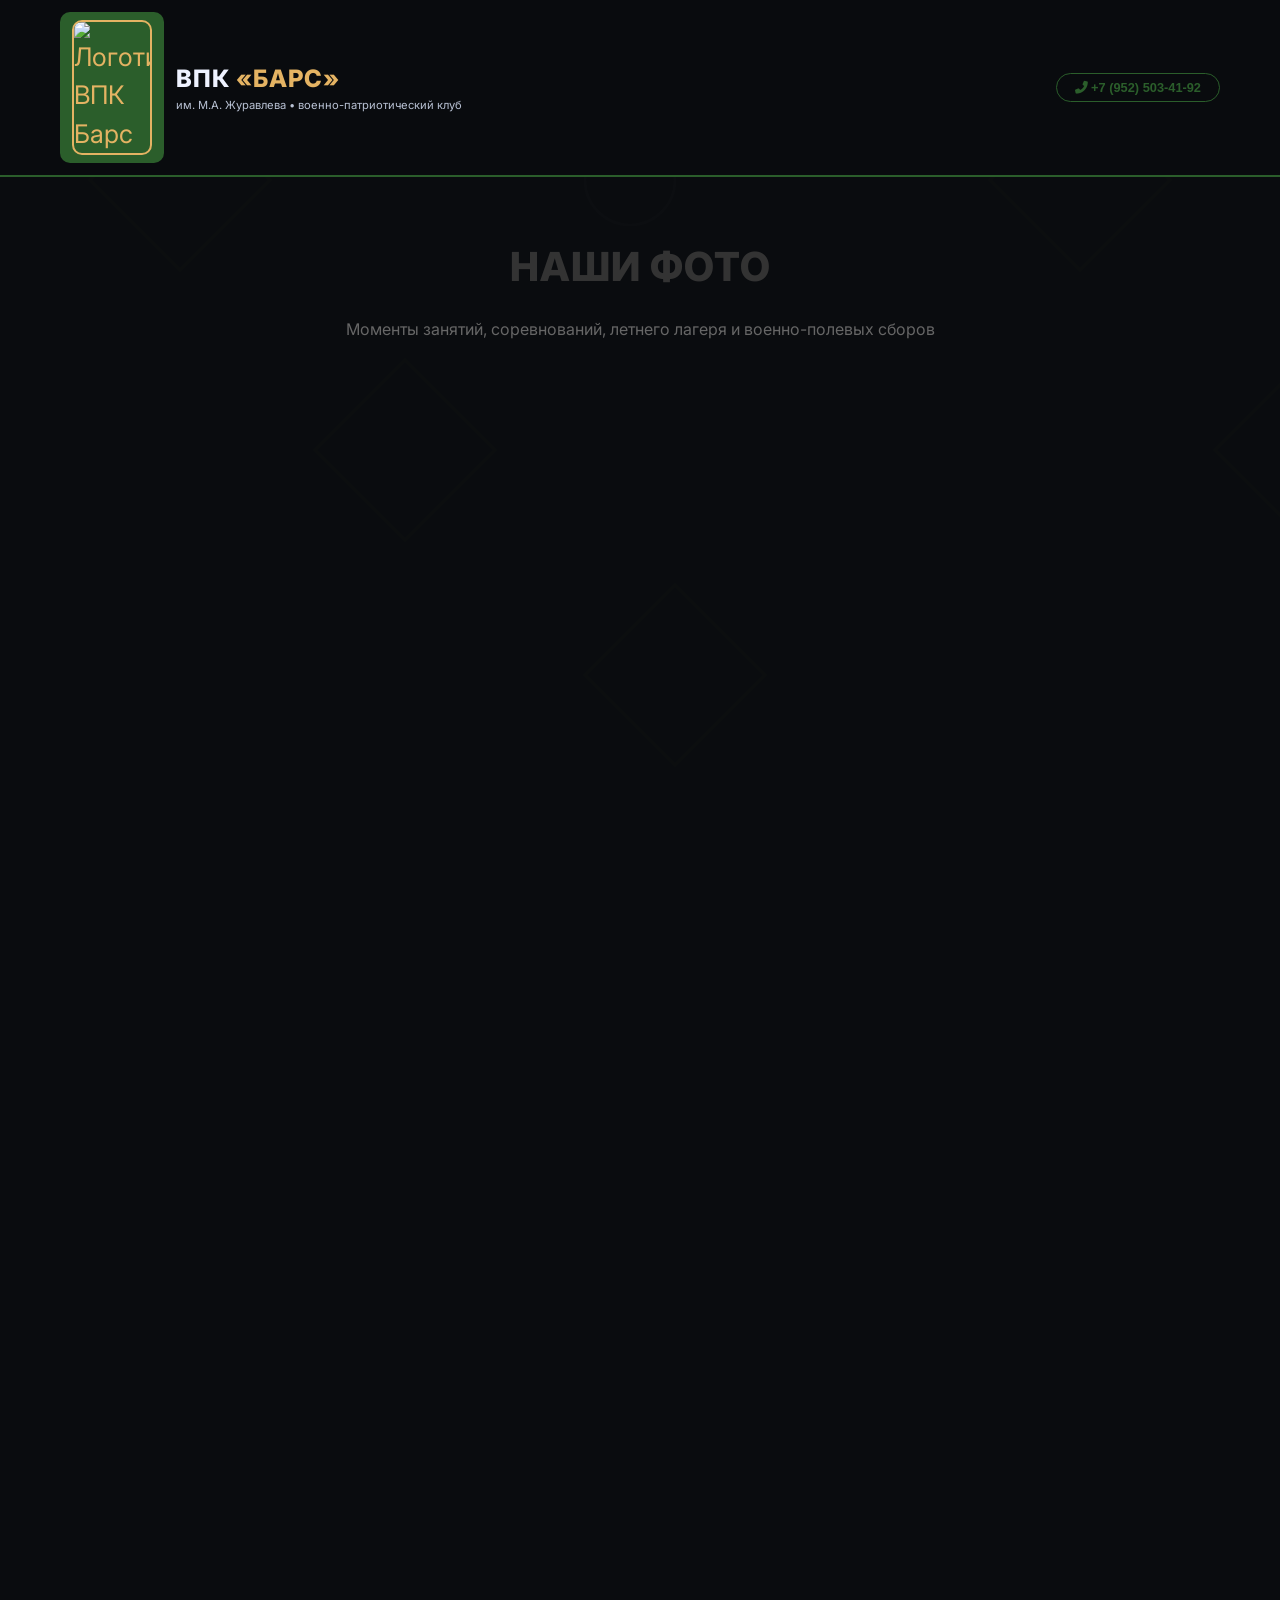
==== gallery.html @ 1a118abd "Add files via upload" ====
<html>
  <head>
    <link rel="stylesheet" href="styles.css">
    <meta charset="UTF-8">
    <meta name="viewport" content="width=device-width, initial-scale=1.0, user-scalable=yes">
    <title>ВПК «БАРС» им. М.А. Журавлева | Миасс | Военно-патриотический клуб</title>
    <meta name="description" content="Военно-патриотический клуб Барс в Миассе. Программа обучения: ВДП, рукопашный бой, тактика, огневая и медицинская подготовка. Летний лагерь. Для детей от 5 лет. Руководитель Ашот Самвелович Акопян.">
    <meta name="keywords" content="ВПК Барс, Миасс, патриотическое воспитание, рукопашный бой, дети, Акопян, военно-патриотический клуб, летний лагерь">
    <link rel="canonical" href="https://barsvpk.orgs.biz">
    <!-- Шрифты -->
    <link href="https://fonts.googleapis.com/css2?family=Inter:opsz,wght@14..32,300;14..32,400;14..32,500;14..32,600;14..32,700;14..32,800&family=Roboto+Condensed:wght@400;700&display=swap" rel="stylesheet">
    <!-- Font Awesome 6 -->
    <link rel="stylesheet" href="https://cdnjs.cloudflare.com/ajax/libs/font-awesome/6.0.0-beta3/css/all.min.css">
  </head>
<body>
  <nav class="navbar">
        <div class="container nav-flex">
            <div class="logo">
                <div class="logo-icon"><img src="https://sun1-18.userapi.com/c847217/v847217795/208c19/P6MngWzlwWE.jpg?ava=1" alt="Логотип ВПК Барс" style="max-width:80px;border-radius: 10px; border: 2px solid var(--gold);"></div>
                <div>
                    <div class="logo-text">ВПК <span>«БАРС»</span></div>
                    <small>им. М.А. Журавлева • военно-патриотический клуб</small>
                </div>
            </div>
            <button class="btn-military" onclick="window.location.href='tel:+79525034192'"><i class="fas fa-phone-alt"></i> +7 (952) 503-41-92</button>
        </div>
    </nav>
    <section id="gallery" class="section">
            <div class="container">
                <h2 class="section-title">Наши фото</h2>
                <p class="section-sub">Моменты занятий, соревнований, летнего лагеря и военно-полевых сборов</p>
                <div class="gallery-grid" id="galleryGrid"></div>
                <div id="photos_container_photos" class="photos_container" data-rev="0"><div id="photo_row_-42371866_457245610" data-id="-42371866_457245610" class="photos_row " style="background-image: url(https://sun9-29.vkuserphoto.ru/s/v1/ig2/8AvGxWvKM0Y5VLFoRB3Gh6aPS1-UoCGctWzp9iNDqg5iU1OhgJDXBWqNa_JPU3eJjDRl8Wrb9FOr_IgGbqA1ZPu3.jpg?quality=95&amp;as=32x24,48x36,72x54,108x81,160x120,240x180,360x270,480x360,540x405,640x480,720x540,1080x810,1280x960,1440x1080,2560x1920&amp;from=bu&amp;cs=240x0); width: 185px; height: 127px" aria-label="Фотография">
</div><div id="photo_row_-42371866_457245611" data-id="-42371866_457245611" class="photos_row " style="background-image: url(https://sun9-36.vkuserphoto.ru/s/v1/ig2/x-leiUoefLFqLgAtLUj_H2QHegGR8dwosNmLSYauhVT8XsiXqn8P030UEvU4OXpxPRvaZ2XTtFYqk5G8EFgl7Wtw.jpg?quality=95&amp;as=32x43,48x64,72x96,108x144,160x213,240x320,360x480,480x640,540x720,640x853,720x960,960x1280&amp;from=bu&amp;cs=240x0); width: 185px; height: 127px" aria-label="Фотография">
</div><div id="photo_row_-42371866_457245612" data-id="-42371866_457245612" class="photos_row " style="background-image: url(https://sun9-12.vkuserphoto.ru/s/v1/ig2/palIliSCZRzmivPVsxxUUNbvf9vuAr7dvefJmeU86sJ2hwRVB_ajqSzdGLSlWncgqRpJsBGQq0QKULw_41_WKkIC.jpg?quality=95&amp;as=32x14,48x22,72x32,108x49,160x72,240x108,360x162,480x216,540x243,640x288,720x324,1080x486,1280x576,1440x648,2560x1152&amp;from=bu&amp;cs=240x0); width: 185px; height: 127px" aria-label="Фотография">
</div><div id="photo_row_-42371866_457245613" data-id="-42371866_457245613" class="photos_row " style="background-image: url(https://sun9-24.vkuserphoto.ru/s/v1/ig2/1vCzCmClhcXRyOihvfLMn3Fwc-AQsdetXXxpux3GKGVQOPb91uX2qEWQ27WrIcqayaI80MO4JZk-KPcqFqPA9-Qv.jpg?quality=95&amp;as=32x43,48x64,72x96,108x144,160x213,240x320,360x480,480x640,540x720,640x853,720x960,1080x1440,1280x1707,1440x1920,1920x2560&amp;from=bu&amp;cs=240x0); width: 185px; height: 127px" aria-label="Фотография">
</div><div id="photo_row_-42371866_457245614" data-id="-42371866_457245614" class="photos_row " style="background-image: url(https://sun9-79.vkuserphoto.ru/s/v1/ig2/p_VxQwQICKmnVuK7w4VyDIynf6QXrVZEIraPxddbQblDr83tJmequBt9_ZbTNhpxGCbX8eeWx125k4tlsjrBu4IE.jpg?quality=95&amp;as=32x43,48x64,72x96,108x144,160x213,240x320,360x480,480x640,540x720,640x853,720x960,1080x1440,1280x1707,1440x1920,1920x2560&amp;from=bu&amp;cs=240x0); width: 185px; height: 127px" aria-label="Фотография">
</div><div id="photo_row_-42371866_457245615" data-id="-42371866_457245615" class="photos_row " style="background-image: url(https://sun9-66.vkuserphoto.ru/s/v1/ig2/4M2t7Dl8rC-W6sXLiCH9Xl1AwUC5sw5Zt2MtsxZvDx4M35nkrkhUuw5CPUu-ha1Dr50AC4h_2Ib2vtUEMvlNTEme.jpg?quality=95&amp;as=32x43,48x64,72x96,108x144,160x213,240x320,360x480,480x640,540x720,640x853,720x960,1080x1440,1280x1707,1440x1920,1920x2560&amp;from=bu&amp;cs=240x0); width: 185px; height: 127px" aria-label="Фотография">
</div><div id="photo_row_-42371866_457245616" data-id="-42371866_457245616" class="photos_row " style="background-image: url(https://sun9-15.vkuserphoto.ru/s/v1/ig2/6G9olwNf1T1N6wzy3adYzEgfPwY7yuBh2lR04rkvBeZG8vnGTlC6pgh_TjITGl3agRIyh2eEKXLn7dtlvamjPYHb.jpg?quality=95&amp;as=32x43,48x64,72x96,108x144,160x213,240x320,360x480,480x640,540x720,640x853,720x960,1080x1440,1280x1707,1440x1920,1920x2560&amp;from=bu&amp;cs=240x0); width: 185px; height: 127px" aria-label="Фотография">
</div><div id="photo_row_-42371866_457245617" data-id="-42371866_457245617" class="photos_row " style="background-image: url(https://sun9-51.vkuserphoto.ru/s/v1/ig2/zjL1hLK4yLNWzl-tYFaMgmCHt8n80Y5r5VcKLyVetec29xDF7f2n7IdkMKUyVozDvJ6Ra9dWwvCceoLsa9n94Qk5.jpg?quality=95&amp;as=32x43,48x64,72x96,108x144,160x213,240x320,360x480,480x640,540x720,640x853,720x960,1080x1440,1280x1707,1440x1920,1920x2560&amp;from=bu&amp;cs=240x0); width: 185px; height: 127px" aria-label="Фотография">
</div><div id="photo_row_-42371866_457245618" data-id="-42371866_457245618" class="photos_row " style="background-image: url(https://sun9-25.vkuserphoto.ru/s/v1/ig2/CbJIkFXn6Ypp2fkl7rTK6Ziv4WypacSiavfDhDj95CyUcf2AbIik5Iz93lC-G2NhWBh584J0MRIeTYo4xOfQF0Ci.jpg?quality=95&amp;as=32x43,48x64,72x96,108x144,160x213,240x320,360x480,480x640,540x720,640x853,720x960,1080x1440,1280x1707,1440x1920,1920x2560&amp;from=bu&amp;cs=240x0); width: 185px; height: 127px" aria-label="Фотография">
</div><div id="photo_row_-42371866_457245619" data-id="-42371866_457245619" class="photos_row " style="background-image: url(https://sun9-9.vkuserphoto.ru/s/v1/ig2/_BwxQGaItkatPBhWE_SYw17QH4S5YQlIPU5qZ6IbXZ1tqxDhS5W562qZ9zkNOYMLWznZSyaxBsaWCGABh-HQtWJ0.jpg?quality=95&amp;as=32x43,48x64,72x96,108x144,160x213,240x320,360x480,480x640,540x720,640x853,720x960,1080x1440,1280x1707,1440x1920,1920x2560&amp;from=bu&amp;cs=240x0); width: 185px; height: 127px" aria-label="Фотография">
</div><div id="photo_row_-42371866_457245620" data-id="-42371866_457245620" class="photos_row " style="background-image: url(https://sun9-86.vkuserphoto.ru/s/v1/ig2/aMo0LSz7QayB_BQB6mLzA7qKWkL9ZjipyD1m-wYT1IlwlqN8OtWwz9gWfG3kQlAOZLWxH4Du5st0bMkMo7HxbKmh.jpg?quality=95&amp;as=32x43,48x64,72x96,108x144,160x213,240x320,360x480,480x640,540x720,640x853,720x960,1080x1440,1280x1707,1440x1920,1920x2560&amp;from=bu&amp;cs=240x0); width: 185px; height: 127px" aria-label="Фотография">
</div><div id="photo_row_-42371866_457245621" data-id="-42371866_457245621" class="photos_row " style="background-image: url(https://sun9-6.vkuserphoto.ru/s/v1/ig2/13xlhJtL26s455MFkx_bUiWFgi1s6yNZ14jXf13Iyni0YstGzV65wavFNwiQUehB-9n2kQ6OvdE6E5MXdsI6AN_T.jpg?quality=95&amp;as=32x43,48x64,72x96,108x144,160x213,240x320,360x480,480x640,540x720,640x853,720x960,1080x1440,1280x1707,1440x1920,1920x2560&amp;from=bu&amp;cs=240x0); width: 185px; height: 127px" aria-label="Фотография">
</div><div id="photo_row_-42371866_457245622" data-id="-42371866_457245622" class="photos_row " style="background-image: url(https://sun9-70.vkuserphoto.ru/s/v1/ig2/aa4IGenOMHUek1rg9lnNBXh9tM6hJGBySXMUDus7r6rl7ZNjOfAC6AHu4ZPorzrRmXl2GSHLh1O4KETENPqptq0p.jpg?quality=95&amp;as=32x43,48x64,72x96,108x144,160x213,240x320,360x480,480x640,540x720,640x853,720x960,1080x1440,1280x1707,1440x1920,1920x2560&amp;from=bu&amp;cs=240x0); width: 185px; height: 127px" aria-label="Фотография">
</div><div id="photo_row_-42371866_457245623" data-id="-42371866_457245623" class="photos_row " style="background-image: url(https://sun9-8.vkuserphoto.ru/s/v1/ig2/epMRz54Pgd_T6N2SV_viZt2qNDFgZURVVvYUwvzw9cTN_gI2nFIhDZ_YcDpD6ijRDXxpDLedUPpuimF7qAQH3fqU.jpg?quality=95&amp;as=32x43,48x64,72x96,108x144,160x213,240x320,360x480,480x640,540x720,640x853,720x960,1080x1440,1280x1707,1440x1920,1920x2560&amp;from=bu&amp;cs=240x0); width: 185px; height: 127px" aria-label="Фотография">
</div><div id="photo_row_-42371866_457245624" data-id="-42371866_457245624" class="photos_row " style="background-image: url(https://sun9-45.vkuserphoto.ru/s/v1/ig2/quVKW9sqS_a7lHYcOxYsuo8a8Cz89qpceZKPvcTnFHyWf8oKGAocix-XHZ9qmfMXKwN2YSRSxWV8w6mpUHo6jXJq.jpg?quality=95&amp;as=32x43,48x64,72x96,108x144,160x213,240x320,360x480,480x640,540x720,640x853,720x960,1080x1440,1280x1707,1440x1920,1920x2560&amp;from=bu&amp;cs=240x0); width: 185px; height: 127px" aria-label="Фотография">
</div><div id="photo_row_-42371866_457245625" data-id="-42371866_457245625" class="photos_row " style="background-image: url(https://sun9-48.vkuserphoto.ru/s/v1/ig2/H_7UXeAQ4FGhpmdVOHVhGiTgAVxoTMA9pqtkYT3lo9vBSVMIrDMR6fFxN4j__TTyInA6o9l5Tv7dfE5QzhmjRElt.jpg?quality=95&amp;as=32x43,48x64,72x96,108x144,160x213,240x320,360x480,480x640,540x720,640x853,720x960,1080x1440,1280x1707,1440x1920,1920x2560&amp;from=bu&amp;cs=240x0); width: 185px; height: 127px" aria-label="Фотография">
</div><div id="photo_row_-42371866_457245626" data-id="-42371866_457245626" class="photos_row " style="background-image: url(https://sun9-21.vkuserphoto.ru/s/v1/ig2/5GYGIWEaS_dxzB4msHwujZw_YnJT4Uvjc3uCDvYjRO060gY3xhHBYPZ6acYQpiBjPYQ1E6PLW8O5s0SBycTux3Ei.jpg?quality=95&amp;as=32x43,48x64,72x96,108x144,160x213,240x320,360x480,480x640,540x720,640x853,720x960,1080x1440,1280x1707,1440x1920,1920x2560&amp;from=bu&amp;cs=240x0); width: 185px; height: 127px" aria-label="Фотография">
</div><div id="photo_row_-42371866_457245627" data-id="-42371866_457245627" class="photos_row " style="background-image: url(https://sun9-30.vkuserphoto.ru/s/v1/ig2/lQmQNhFkxCN5zz6AmaWG2ifT1SFAfRjLTKhqxBZhbvYMjzmNU-NL2vgDTwHUq3lTpnkEr7dZr5pbUN4Hz9gErZCW.jpg?quality=95&amp;as=32x43,48x64,72x96,108x144,160x213,240x320,360x480,480x640,540x720,640x853,720x960,1080x1440,1280x1707,1440x1920,1920x2560&amp;from=bu&amp;cs=240x0); width: 185px; height: 127px" aria-label="Фотография">
</div><div id="photo_row_-42371866_457245628" data-id="-42371866_457245628" class="photos_row " style="background-image: url(https://sun9-13.vkuserphoto.ru/s/v1/ig2/Gjb570lPJzE09i9W8FV0X_NcMxhehMaeqlVQGJOocrNGMq0yhqTvoB24dMByfbHG2Bv2pI8dYcpizFc1lQniKJpr.jpg?quality=95&amp;as=32x43,48x64,72x96,108x144,160x213,240x320,360x480,480x640,540x720,640x853,720x960,1080x1440,1280x1707,1440x1920,1920x2560&amp;from=bu&amp;cs=240x0); width: 185px; height: 127px" aria-label="Фотография">
</div><div id="photo_row_-42371866_457245629" data-id="-42371866_457245629" class="photos_row " style="background-image: url(https://sun9-79.vkuserphoto.ru/s/v1/ig2/DjuoUn1xkqSaNNDkBbp6aTitr9zU4q7zlAw0AScJ9L-80A7XY-wmtNJOm_laGCh7oWrHOpevSyiIqZsVZBs6dTQI.jpg?quality=95&amp;as=32x43,48x64,72x96,108x144,160x213,240x320,360x480,480x640,540x720,640x853,720x960,1080x1440,1280x1707,1440x1920,1920x2560&amp;from=bu&amp;cs=240x0); width: 185px; height: 127px" aria-label="Фотография">
</div><div id="photo_row_-42371866_457245630" data-id="-42371866_457245630" class="photos_row " style="background-image: url(https://sun9-2.vkuserphoto.ru/s/v1/ig2/-D4cC1cLw2OI3hO4p4nC6zC0Iax5AjLJ_-aGW7xqdInNi5aXvCPrG5MCswhn6XlBuJ1s59c7fZKEOsbmktSYk4cd.jpg?quality=95&amp;as=32x43,48x64,72x96,108x144,160x213,240x320,360x480,480x640,540x720,640x853,720x960,1080x1440,1280x1707,1440x1920,1920x2560&amp;from=bu&amp;cs=240x0); width: 185px; height: 127px" aria-label="Фотография">
</div><div id="photo_row_-42371866_457245631" data-id="-42371866_457245631" class="photos_row " style="background-image: url(https://sun9-79.vkuserphoto.ru/s/v1/ig2/5T_v0QQWfelonbqQOShL_9cNaSuU7Z_zx-Zoa9JbzRpueEy5BCrsWtQz7ZBEHqVfCuKn4-ML8JVYBrGYRa3XdSjF.jpg?quality=95&amp;as=32x43,48x64,72x96,108x144,160x213,240x320,360x479,480x639,540x719,640x852,720x959,1080x1438,1280x1705,1440x1918,1922x2560&amp;from=bu&amp;cs=240x0); width: 185px; height: 127px" aria-label="Фотография">
</div><div id="photo_row_-42371866_457245632" data-id="-42371866_457245632" class="photos_row " style="background-image: url(https://sun9-76.vkuserphoto.ru/s/v1/ig2/gI0OpoRmSPln8U20BJBQTH6m9Xap_rn8H0ZkAu5mF2PAZileNkL9I-Yk-fHjMnuwpw2N_gemiQLbbh3qSr-d0l4q.jpg?quality=95&amp;as=32x18,48x27,72x40,108x60,160x89,240x133,360x199,480x266,540x299,640x354,720x399,1080x598,1280x709,1440x798,1950x1080&amp;from=bu&amp;cs=240x0); width: 185px; height: 127px" aria-label="Фотография">
</div><div id="photo_row_-42371866_457245633" data-id="-42371866_457245633" class="photos_row " style="background-image: url(https://sun9-31.vkuserphoto.ru/s/v1/ig2/oHG1ejx9XOWCiGsccIWZ-PGW4-t4YGzUcu9d4T3fZZlm1pWA9Oujm57t68lEW5hdd_lm40tRWGKrwjWCS676mqZ5.jpg?quality=95&amp;as=32x43,48x64,72x96,108x144,160x213,240x320,360x479,480x639,540x719,640x852,720x959,1080x1438,1280x1705,1440x1918,1922x2560&amp;from=bu&amp;cs=240x0); width: 185px; height: 127px" aria-label="Фотография">
</div><div id="photo_row_-42371866_457245634" data-id="-42371866_457245634" class="photos_row " style="background-image: url(https://sun9-22.vkuserphoto.ru/s/v1/ig2/HbPtqxes4w1LP1pCSyZxLn1iHPw9rTNGxPjj60rz_OAdQ56G7L314ighvz0MnvExFLRUGXDpRXn55idBbePVVKe4.jpg?quality=95&amp;as=32x43,48x64,72x96,108x144,160x213,240x320,360x479,480x639,540x719,640x852,720x959,1080x1438,1280x1705,1440x1918,1922x2560&amp;from=bu&amp;cs=240x0); width: 185px; height: 127px" aria-label="Фотография">
</div><div id="photo_row_-42371866_457245635" data-id="-42371866_457245635" class="photos_row " style="background-image: url(https://sun9-5.vkuserphoto.ru/s/v1/ig2/VNfG6Lbul4ewzxYdwIETS1cvnEHkxhxCo0bCPD6NycpvKxqTqV8EGh8zosVqJAVpzCWLQLhoMyAsP_eZ4Gz_xzK8.jpg?quality=95&amp;as=32x43,48x64,72x96,108x144,160x213,240x320,360x480,480x640,540x720,640x853,720x960,1080x1440,1280x1707,1440x1920,1920x2560&amp;from=bu&amp;cs=240x0); width: 185px; height: 127px" aria-label="Фотография">
</div><div id="photo_row_-42371866_457245636" data-id="-42371866_457245636" class="photos_row " style="background-image: url(https://sun9-38.vkuserphoto.ru/s/v1/ig2/j4Yl0lFiEyJCzB0X1S_STVuTfYA5PX4z-t4DTs7z_eJE1RxJwrzaasnEVVjvp1Gb5GBFNr73hwYD7tsaMVpCGm-N.jpg?quality=95&amp;as=32x43,48x64,72x96,108x144,160x213,240x320,360x480,480x640,540x720,640x853,720x960,1080x1440,1280x1707,1440x1920,1920x2560&amp;from=bu&amp;cs=240x0); width: 185px; height: 127px" aria-label="Фотография">
</div><div id="photo_row_-42371866_457245637" data-id="-42371866_457245637" class="photos_row " style="background-image: url(https://sun9-24.vkuserphoto.ru/s/v1/ig2/qHJaPpjbRwZL4AjGwMcvWLa6H8pNyvdDTp16LCO9ihl75_1oaRaXOkxTQnS1Ycpj9M_5ssfZRDUdAQ5ve95aZJBF.jpg?quality=95&amp;as=32x57,48x85,72x128,108x192,160x284,240x426,360x640,480x853,540x959,640x1137,720x1279,1080x1919,1280x2274&amp;from=bu&amp;cs=240x0); width: 185px; height: 127px" aria-label="Фотография">
</div><div id="photo_row_-42371866_457245638" data-id="-42371866_457245638" class="photos_row " style="background-image: url(https://sun9-52.vkuserphoto.ru/s/v1/ig2/QKKkngGbfe2DgXh6oaj38phkhnv4NpaJ_HZxfFSVoAcHv1mfnBg-j0bc33q6IKooolN5_tpp2QaATkx9xqRi2BEH.jpg?quality=95&amp;as=32x57,48x85,72x128,108x192,160x284,240x426,360x640,480x853,540x959,640x1137,720x1279,1080x1919,1280x2274&amp;from=bu&amp;cs=240x0); width: 185px; height: 127px" aria-label="Фотография">
</div><div id="photo_row_-42371866_457245639" data-id="-42371866_457245639" class="photos_row " style="background-image: url(https://sun9-25.vkuserphoto.ru/s/v1/ig2/toXbXVV--g6PBK_qpDltoB64URmV27OccVvTh03UXPo6s3Xa3T4OB3QJgi9HNQGAFrP7lmJrYKqGLHCtGA8AXV3W.jpg?quality=95&amp;as=32x57,48x85,72x128,108x192,160x284,240x426,360x640,480x853,540x959,640x1137,720x1279,1080x1919,1280x2274&amp;from=bu&amp;cs=240x0); width: 185px; height: 127px" aria-label="Фотография">
</div><div id="photo_row_-42371866_457245640" data-id="-42371866_457245640" class="photos_row " style="background-image: url(https://sun9-50.vkuserphoto.ru/s/v1/ig2/f9d2fgcmg0ZNdl5vhI-TwGBSnMyT-Wth3X0eXaq9UDOlxW2QuOZz_4Lgcqlj6gXlFg4XeHBx0dmGKqgZGk5NZxSo.jpg?quality=95&amp;as=32x57,48x85,72x128,108x192,160x284,240x426,360x640,480x853,540x959,640x1137,720x1279,1080x1919,1280x2274&amp;from=bu&amp;cs=240x0); width: 185px; height: 127px" aria-label="Фотография">
</div><div id="photo_row_-42371866_457245641" data-id="-42371866_457245641" class="photos_row " style="background-image: url(https://sun9-29.vkuserphoto.ru/s/v1/ig2/-BdrvR_AWg3nSZIbrL3m2tLiLR1X66YLazR1Cl7MgI5XhilpLRhZqP1MegRi5XuoeIJjmJZ7P94hf1enD7Z9zIx6.jpg?quality=95&amp;as=32x57,48x85,72x128,108x192,160x284,240x426,360x640,480x853,540x959,640x1137,720x1279,1080x1919,1280x2274&amp;from=bu&amp;cs=240x0); width: 185px; height: 127px" aria-label="Фотография">
</div><div id="photo_row_-42371866_457245642" data-id="-42371866_457245642" class="photos_row " style="background-image: url(https://sun9-69.vkuserphoto.ru/s/v1/ig2/I2dKktfS2onIjRGaITXn0Bzt_0AhgoyV1V0tKGHqWpPq1EYeQlArAQMAVok-EQ0y8OAVv9JSbLIbdAmI32Ak7Hho.jpg?quality=95&amp;as=32x24,48x36,72x54,108x81,160x120,240x180,360x270,480x360,540x405,640x480,720x540,1080x810,1156x867&amp;from=bu&amp;cs=240x0); width: 185px; height: 127px" aria-label="Фотография">
</div><div id="photo_row_-42371866_457245643" data-id="-42371866_457245643" class="photos_row " style="background-image: url(https://sun9-24.vkuserphoto.ru/s/v1/ig2/RK1_bF4HExGth0u8CrkGmKKirr4x-eg9LutV74NLb5lLGjzj9Q_TtNAyFBh9PTXjRzYWIX8FqpQWryM5IkQ5bAf3.jpg?quality=95&amp;as=32x71,48x107,72x160,108x240,160x356,240x533,360x800,480x1067,540x1200,640x1422,720x1600,1080x2400&amp;from=bu&amp;cs=240x0); width: 185px; height: 127px" aria-label="Фотография">
</div><div id="photo_row_-42371866_457245644" data-id="-42371866_457245644" class="photos_row " style="background-image: url(https://sun9-72.vkuserphoto.ru/s/v1/ig2/vKIJPhgmY8_yUuYjFEpOK5b_4JM6vhJRGLQTmL0sToAb_aHLvJoouVlOUWr5mc-lanHstuRbOubUWWAPvP_GDY4X.jpg?quality=95&amp;as=32x71,48x107,72x160,108x240,160x356,240x533,360x800,480x1067,540x1200,576x1280&amp;from=bu&amp;cs=240x0); width: 185px; height: 127px" aria-label="Фотография">
</div><div id="photo_row_-42371866_457245645" data-id="-42371866_457245645" class="photos_row " style="background-image: url(https://sun9-23.vkuserphoto.ru/s/v1/ig2/3MERn6GhU8VyMhmmuqA6GzFnLvA1lvfkER3yCYWsdjAH8RobiVehtshfWgc5Lc4jwN4LsL44wCEIurgs2m0Gn2Jo.jpg?quality=95&amp;as=32x71,48x107,72x160,108x240,160x356,240x533,360x800,480x1067,540x1200,576x1280&amp;from=bu&amp;cs=240x0); width: 185px; height: 127px" aria-label="Фотография">
</div><div id="photo_row_-42371866_457245646" data-id="-42371866_457245646" class="photos_row " style="background-image: url(https://sun9-21.vkuserphoto.ru/s/v1/ig2/srAPcww4NsmT0-g2WXMlbrRcOECkgRSVRlJGILiKlGa_OEK0ot3OGsb0XoSxKtJ0RJwhEeF3_X2IXJ2wj7XDTP3z.jpg?quality=95&amp;as=32x43,48x64,72x96,108x144,160x213,240x320,360x480,480x640,540x720,640x853,720x960,867x1156&amp;from=bu&amp;cs=240x0); width: 185px; height: 127px" aria-label="Фотография">
</div><div id="photo_row_-42371866_457245647" data-id="-42371866_457245647" class="photos_row " style="background-image: url(https://sun9-18.vkuserphoto.ru/s/v1/ig2/A8vPTIVykdnKwBzVIrbzZRzcxKYasxGcPxgjeIE3g1I14p_SG3qNxGFd84QlOaucP5v-PawITRJJIvf7iWQ6PY4Y.jpg?quality=95&amp;as=32x43,48x64,72x96,108x144,160x213,240x320,360x480,480x640,540x720,640x853,720x960,867x1156&amp;from=bu&amp;cs=240x0); width: 185px; height: 127px" aria-label="Фотография">
</div><div id="photo_row_-42371866_457245648" data-id="-42371866_457245648" class="photos_row " style="background-image: url(https://sun9-76.vkuserphoto.ru/s/v1/ig2/ollqKslDhTCyYZJ7oR9oYz3EkTQT-iIYoUTVqpyRGqtwE4E_vMuYHMyfew7KbpE9rGxXMUW1kJiIGaniWCFLmiO3.jpg?quality=95&amp;as=32x32,48x48,72x72,108x108,160x160,240x240,360x360,480x480,540x540,640x640,720x720,1080x1080,1280x1280,1440x1440,2560x2560&amp;from=bu&amp;cs=240x0); width: 185px; height: 127px" aria-label="Фотография">
</div><div id="photo_row_-42371866_457245649" data-id="-42371866_457245649" class="photos_row " style="background-image: url(https://sun9-59.vkuserphoto.ru/s/v1/ig2/scCo_ynFP-YcMBMrxXFI86CZxC8vMX54BOWYSz2HpxPHrcAqxbbv_2ZCclVQQK-y3T9jx8ebDDzm-Vw4kjthBbP4.jpg?quality=95&amp;as=32x32,48x48,72x72,108x108,160x160,240x240,360x360,480x480,540x540,640x640,720x720,1080x1080,1280x1280,1440x1440,2560x2560&amp;from=bu&amp;cs=240x0); width: 185px; height: 127px" aria-label="Фотография">
</div><div id="photo_row_-42371866_457245650" data-id="-42371866_457245650" class="photos_row " style="background-image: url(https://sun9-68.vkuserphoto.ru/s/v1/ig2/wX55w-tf6tHKP_E5iJswIz2OTqqFYanUmzTOPkfqTsfIA1sek5ECTsAramKHW8nIgeZlPnlNkrhY0mbD5W9nxG1x.jpg?quality=95&amp;as=32x32,48x48,72x72,108x108,160x160,240x240,360x360,480x480,540x540,640x640,720x720,1080x1080,1280x1280,1440x1440,2560x2560&amp;from=bu&amp;cs=240x0); width: 185px; height: 127px" aria-label="Фотография">
</div><div id="photo_row_-42371866_457245651" data-id="-42371866_457245651" class="photos_row " style="background-image: url(https://sun9-31.vkuserphoto.ru/s/v1/ig2/pGtw0lPkBH5BKA3abpxGfV0CvYVfa3U4oqxA4vtG3bUf5Rqu01DjEZnu3r_HcotAJIQ_ln-3OyO_sDwiysMy0XBG.jpg?quality=95&amp;as=32x32,48x48,72x72,108x108,160x160,240x240,360x360,480x480,540x540,640x640,720x720,1080x1080,1280x1280,1440x1440,2560x2560&amp;from=bu&amp;cs=240x0); width: 185px; height: 127px" aria-label="Фотография">
</div><div id="photo_row_-42371866_457245652" data-id="-42371866_457245652" class="photos_row " style="background-image: url(https://sun9-32.vkuserphoto.ru/s/v1/ig2/73FCdSIlI_k4R4BJ-juIWjs0QoPafqROzpFUqIhU0ZDm3im-NxkEBQ3RRHTxIMQe0Bnvmw0wbNBjQgbx1EaBU9zH.jpg?quality=95&amp;as=32x32,48x48,72x72,108x108,160x160,240x240,360x360,480x480,540x540,640x640,720x720,1080x1080,1280x1280,1440x1440,2560x2560&amp;from=bu&amp;cs=240x0); width: 185px; height: 127px" aria-label="Фотография">
</div><div id="photo_row_-42371866_457245653" data-id="-42371866_457245653" class="photos_row " style="background-image: url(https://sun9-60.vkuserphoto.ru/s/v1/ig2/eKU7M_h6xqka35KsGhbfTrxNFLBSW9bxT4tvhbFA9SAaS0wI19Rr22qF9RS-hJjUMY7uWXbjDP9r51QPvDTGmv-V.jpg?quality=95&amp;as=32x32,48x48,72x72,108x108,160x160,240x240,360x360,480x480,540x540,640x640,720x720,1080x1080,1280x1280,1440x1440,2560x2560&amp;from=bu&amp;cs=240x0); width: 185px; height: 127px" aria-label="Фотография">
</div><div id="photo_row_-42371866_457245654" data-id="-42371866_457245654" class="photos_row " style="background-image: url(https://sun9-32.vkuserphoto.ru/s/v1/ig2/6J8VCdw6-M_0xfBkg68JUW7cmNGHjQTF6YZ_KyaCQDQAFNvzm4RHwfQX23_rX1am84OBcfY4lIboU5_lKsYy95MX.jpg?quality=95&amp;as=32x32,48x48,72x72,108x108,160x160,240x240,360x360,480x480,540x540,640x640,720x720,1080x1080,1280x1280,1440x1440,2560x2560&amp;from=bu&amp;cs=240x0); width: 185px; height: 127px" aria-label="Фотография">
</div><div id="photo_row_-42371866_457245655" data-id="-42371866_457245655" class="photos_row " style="background-image: url(https://sun9-13.vkuserphoto.ru/s/v1/ig2/6vfefppZFFwgVo3x8_bND0PXNBTMbZ3grDD0HEL7C3XM9RSDzgG6p_9aUKEyLvFA9mp6RdmOYdCcRNZPiPCRP1Ms.jpg?quality=95&amp;as=32x32,48x48,72x72,108x108,160x160,240x240,360x360,480x480,540x540,640x640,720x720,1080x1080,1280x1280,1440x1440,2560x2560&amp;from=bu&amp;cs=240x0); width: 185px; height: 127px" aria-label="Фотография">
</div><div id="photo_row_-42371866_457245656" data-id="-42371866_457245656" class="photos_row " style="background-image: url(https://sun9-17.vkuserphoto.ru/s/v1/ig2/m1vYO1pa-pltoMxdKOsZCZcsd_dMyFlTjqHJBAlLgXMsSZOlasfTfwnmCNpMW_H_98IYwrQxl9zHH20K9GQf__LT.jpg?quality=95&amp;as=32x32,48x48,72x72,108x108,160x160,240x240,360x360,480x480,540x540,640x640,720x720,1080x1080,1280x1280,1440x1440,2560x2560&amp;from=bu&amp;cs=240x0); width: 185px; height: 127px" aria-label="Фотография">
</div><div id="photo_row_-42371866_457245657" data-id="-42371866_457245657" class="photos_row " style="background-image: url(https://sun9-25.vkuserphoto.ru/s/v1/ig2/28eLk1hXpx3Xfs-L2Bvsg-Tl6jKPkRTTYCTVF4F4-sBS8-RxFk8wUIRnXTjlr_NdHtEm7TRmT_Q-0yDoXdnT0jTk.jpg?quality=95&amp;as=32x32,48x48,72x72,108x108,160x160,240x240,360x360,480x480,540x540,640x640,720x720,1080x1080,1280x1280,1440x1440,2560x2560&amp;from=bu&amp;cs=240x0); width: 185px; height: 127px" aria-label="Фотография">
</div><div id="photo_row_-42371866_457245658" data-id="-42371866_457245658" class="photos_row " style="background-image: url(https://sun9-36.vkuserphoto.ru/s/v1/ig2/zqmJnHGVPkinXeUh-aZhcLSMSvbr0KHdb_vTpem46FYhvWs3nyQ-DtSwz4545Z9AjvPLDir9wP8k8iHfbZEsLVxA.jpg?quality=95&amp;as=32x32,48x48,72x72,108x108,160x160,240x240,360x360,480x480,540x540,640x640,720x720,1080x1080,1280x1280,1440x1440,2560x2560&amp;from=bu&amp;cs=240x0); width: 185px; height: 127px" aria-label="Фотография">
</div><div id="photo_row_-42371866_457245659" data-id="-42371866_457245659" class="photos_row " style="background-image: url(https://sun9-17.vkuserphoto.ru/s/v1/ig2/5vc7Rxy_ELmc29LMBYZvOy31ubV3XQS8E6EKVfQGmDXW_7YZ7JvLxvP5iPi0iGihA1nrxPUOkmz3xDUHjwcHaf3K.jpg?quality=95&amp;as=32x32,48x48,72x72,108x108,160x160,240x240,360x360,480x480,540x540,640x640,720x720,1080x1080,1280x1280,1440x1440,2560x2560&amp;from=bu&amp;cs=240x0); width: 185px; height: 127px" aria-label="Фотография">
</div><div id="photo_row_-42371866_457245660" data-id="-42371866_457245660" class="photos_row " style="background-image: url(https://sun9-57.vkuserphoto.ru/s/v1/ig2/9S1kLl_sof7FB2Y5Ed-q7mMXG_xuLOs36psW95IkIf2gLIAo13djNGf6opFx349_frjUbEwic5DGi-kmtyvbaq3s.jpg?quality=95&amp;as=32x32,48x48,72x72,108x108,160x160,240x240,360x360,480x480,540x540,640x640,720x720,1080x1080,1280x1280,1440x1440,2560x2560&amp;from=bu&amp;cs=240x0); width: 185px; height: 127px" aria-label="Фотография">
</div><div id="photo_row_-42371866_457245661" data-id="-42371866_457245661" class="photos_row " style="background-image: url(https://sun9-1.vkuserphoto.ru/s/v1/ig2/ebBKJ-tdDZYJZNy8CShtP1k9wjfVe547Lx0ROq5pBFYRNWfFxgM5NZ8WVdSOTn7T8_tgs4aXmJ2JiB9QDOqltGTh.jpg?quality=95&amp;as=32x32,48x48,72x72,108x108,160x160,240x240,360x360,480x480,540x540,640x640,720x720,1080x1080,1280x1280,1440x1440,2560x2560&amp;from=bu&amp;cs=240x0); width: 185px; height: 127px" aria-label="Фотография">
</div><div id="photo_row_-42371866_457245662" data-id="-42371866_457245662" class="photos_row " style="background-image: url(https://sun9-86.vkuserphoto.ru/s/v1/ig2/F3Bolm-ivtEzwNwx416YXwnmgerpUEJ1XTMTZ4i8gjEuSwGO2OAUs_hk6DGiX7yviXNlyRMs8pERIjWlyWHcegt8.jpg?quality=95&amp;as=32x32,48x48,72x72,108x108,160x160,240x240,360x360,480x480,540x540,640x640,720x720,1080x1080,1280x1280,1440x1440,2560x2560&amp;from=bu&amp;cs=240x0); width: 185px; height: 127px" aria-label="Фотография">
</div><div id="photo_row_-42371866_457245663" data-id="-42371866_457245663" class="photos_row " style="background-image: url(https://sun9-54.vkuserphoto.ru/s/v1/ig2/octD0xBHI6_LfDguNGsluQIYiGlOWTjQWMP5SWOACaOSrvirwqf4Tz1QcbswaWrQRKRE8B1eFpjF_Mx19EIZMNBV.jpg?quality=95&amp;as=32x32,48x48,72x72,108x108,160x160,240x240,360x360,480x480,540x540,640x640,720x720,1080x1080,1280x1280,1440x1440,2560x2560&amp;from=bu&amp;cs=240x0); width: 185px; height: 127px" aria-label="Фотография">
</div><div id="photo_row_-42371866_457245664" data-id="-42371866_457245664" class="photos_row " style="background-image: url(https://sun9-17.vkuserphoto.ru/s/v1/ig2/WM1Nc-KCsxfNB1iwuKNgWBuaHmNRrlLczDI0yfJIK0t1_xuE4ScKwT0MzEYKAM52IdtAKQpdhOB57PVXh7vtnR8g.jpg?quality=95&amp;as=32x32,48x48,72x72,108x108,160x160,240x240,360x360,480x480,540x540,640x640,720x720,1080x1080,1280x1280,1440x1440,2560x2560&amp;from=bu&amp;cs=240x0); width: 185px; height: 127px" aria-label="Фотография">
</div><div id="photo_row_-42371866_457245665" data-id="-42371866_457245665" class="photos_row " style="background-image: url(https://sun9-48.vkuserphoto.ru/s/v1/ig2/w35Mh0Vp8-xsqESVikeeg7gJCOXJmGzR0-ZnmDDTLVIXOa0klIhsgQSommcGLULSFaxDxI6-AaDb6aLfR-Y265iv.jpg?quality=95&amp;as=32x32,48x48,72x72,108x108,160x160,240x240,360x360,480x480,540x540,640x640,720x720,1080x1080,1280x1280,1440x1440,2560x2560&amp;from=bu&amp;cs=240x0); width: 185px; height: 127px" aria-label="Фотография">
</div><div id="photo_row_-42371866_457245666" data-id="-42371866_457245666" class="photos_row " style="background-image: url(https://sun9-41.vkuserphoto.ru/s/v1/ig2/JRvFGrjjzxC29EhSKz__aGOVcPcsLVioed9zud33GC85F5X1Xm9GZ_O4UCzRErfKDQcg2NfmpL4fMB7jmftVTvan.jpg?quality=95&amp;as=32x32,48x48,72x72,108x108,160x160,240x240,360x360,480x480,540x540,640x640,720x720,1080x1080,1280x1280,1440x1440,2560x2560&amp;from=bu&amp;cs=240x0); width: 185px; height: 127px" aria-label="Фотография">
</div><div id="photo_row_-42371866_457245667" data-id="-42371866_457245667" class="photos_row " style="background-image: url(https://sun9-37.vkuserphoto.ru/s/v1/ig2/XccfenSAefg0WeyQq764QPuW9wQcdVGB0wyUSrrY592QcNMNrE8QlzZ1OG6hpGWgA_6S5HdfBrdmc0yNuO7s_3Aq.jpg?quality=95&amp;as=32x32,48x48,72x72,108x108,160x160,240x240,360x360,480x480,540x540,640x640,720x720,1080x1080&amp;from=bu&amp;cs=240x0); width: 185px; height: 127px" aria-label="Фотография">
</div></div>



<div id="photos_container_photos" class="photos_container" data-rev="0"><div id="photo_row_-42371866_457244958" data-id="-42371866_457244958" class="photos_row " style="background-image: url(https://sun9-62.vkuserphoto.ru/s/v1/ig2/htzs7aBN1ZeLJ7t5LwzeUmxWKEKeQ12Y0ZrbBqHROrh1p9n1di7VhCU1-0Gw9YPhqYZ51MxkOEDIFNHr9DanCwJW.jpg?quality=95&amp;as=32x43,48x64,72x96,108x144,160x213,240x320,360x480,480x640,540x720,640x853,720x960,1080x1440,1280x1707,1440x1920,1512x2016&amp;from=bu&amp;cs=240x0); width: 185px; height: 127px" aria-label="Фотография">
</div><div id="photo_row_-42371866_457244959" data-id="-42371866_457244959" class="photos_row " style="background-image: url(https://sun9-79.vkuserphoto.ru/s/v1/ig2/5fCuoA2yf5wFgNLIt3pfGjNk0IolwbC7wkwti0XH0Lzbogqj3p_zWkshUvQN_vUb8yqg3QiPk8Sv4dOvoWt0VuGJ.jpg?quality=95&amp;as=32x43,48x64,72x96,108x144,160x213,240x320,360x480,480x640,540x720,640x853,720x960,1080x1440,1280x1707,1440x1920,1512x2016&amp;from=bu&amp;cs=240x0); width: 185px; height: 127px" aria-label="Фотография">
</div><div id="photo_row_-42371866_457244960" data-id="-42371866_457244960" class="photos_row " style="background-image: url(https://sun9-58.vkuserphoto.ru/s/v1/ig2/xzk1xeQwOLW2L1nN75F5a_CldwcjmK0xLzmWDGax63NLuXxZarmNbQ3kGHjlvFZLOuH6ZjSUODsVel6Nzn0eOd6L.jpg?quality=95&amp;as=32x57,48x85,72x128,108x192,160x284,240x427,360x640,480x853,540x960,640x1138,720x1280,1080x1920&amp;from=bu&amp;cs=240x0); width: 185px; height: 127px" aria-label="Фотография">
</div><div id="photo_row_-42371866_457244961" data-id="-42371866_457244961" class="photos_row " style="background-image: url(https://sun9-65.vkuserphoto.ru/s/v1/ig2/we1q7lIxRRHihX4z7_hwrToj8KJ5Wopm4sHitKtAzW6mjqXZRg6Lt4avP4sNOorOVaGE193FyO2E2WHa_D_MmIAB.jpg?quality=95&amp;as=32x43,48x64,72x96,108x144,160x213,240x320,360x480,480x640,540x720,640x853,720x960,1080x1440,1280x1707,1440x1920,1512x2016&amp;from=bu&amp;cs=240x0); width: 185px; height: 127px" aria-label="Фотография">
</div><div id="photo_row_-42371866_457244962" data-id="-42371866_457244962" class="photos_row " style="background-image: url(https://sun9-8.vkuserphoto.ru/s/v1/ig2/LvN6P1rm2er1vD5e0-u5GUQfSbMUa3Z3yQeaeiIIQKlP8ESxkQ8kqSx9d2rJFEGXmiwR7YC9O8NbG-8n0p1s0uXr.jpg?quality=95&amp;as=32x43,48x64,72x96,108x144,160x213,240x320,360x480,480x640,540x720,640x853,720x960,1080x1440,1280x1707,1440x1920,1512x2016&amp;from=bu&amp;cs=240x0); width: 185px; height: 127px" aria-label="Фотография">
</div><div id="photo_row_-42371866_457244963" data-id="-42371866_457244963" class="photos_row " style="background-image: url(https://sun9-4.vkuserphoto.ru/s/v1/ig2/Tz8jfqS6_QrF3DWWQX20LFtvMr_01WMAxBTbTBBkqPmUDen3YgvKFA4EHdlhvMWmdCU5BQWjPXDnzX-BB6dO-uu6.jpg?quality=95&amp;as=32x43,48x64,72x96,108x144,160x213,240x320,360x480,480x640,540x720,640x853,720x960,1080x1440,1280x1707,1440x1920,1512x2016&amp;from=bu&amp;cs=240x0); width: 185px; height: 127px" aria-label="Фотография">
</div><div id="photo_row_-42371866_457244964" data-id="-42371866_457244964" class="photos_row " style="background-image: url(https://sun9-5.vkuserphoto.ru/s/v1/ig2/a1OV7XKYuGlfw-9j64Ma8qfhKuAPhAukAku9RwGnChV6Dplhbzapl6nukvWfI-fvn3QXDWq8EMRvSeyGdzXXo5mW.jpg?quality=95&amp;as=32x43,48x64,72x96,108x144,160x213,240x320,360x480,480x640,540x720,640x853,720x960,1080x1440,1280x1707,1440x1920,1512x2016&amp;from=bu&amp;cs=240x0); width: 185px; height: 127px" aria-label="Фотография">
</div><div id="photo_row_-42371866_457244965" data-id="-42371866_457244965" class="photos_row " style="background-image: url(https://sun9-33.vkuserphoto.ru/s/v1/ig2/CSImtGJZ2IXTq9mQwznktuU9rz3CwX-P0FBsncbdtd1TB53dFsd_fEUkqrJTOWFoVn0yboqWw8ptnN0-hMwVCEtP.jpg?quality=95&amp;as=32x24,48x36,72x54,108x81,160x120,240x180,360x270,480x360,540x405,640x480,720x540,1080x810,1280x960,1440x1080,2560x1920&amp;from=bu&amp;cs=240x0); width: 185px; height: 127px" aria-label="Фотография">
</div><div id="photo_row_-42371866_457244966" data-id="-42371866_457244966" class="photos_row " style="background-image: url(https://sun9-70.vkuserphoto.ru/s/v1/ig2/Q-bXAtnjXHNj7h4rabofc_U-bN6QjGZ7IHSsh3IurANWok09jLSe_pjbwoSGfXsWJ3_xr31heH-47gtnEgeW0SiT.jpg?quality=95&amp;as=32x24,48x36,72x54,108x81,160x120,240x180,360x270,480x360,540x405,640x480,720x540,1080x810,1280x960,1440x1080,2560x1920&amp;from=bu&amp;cs=240x0); width: 185px; height: 127px" aria-label="Фотография">
</div><div id="photo_row_-42371866_457244967" data-id="-42371866_457244967" class="photos_row " style="background-image: url(https://sun9-77.vkuserphoto.ru/s/v1/ig2/dtL2RaWtkzgFpXbmMzLLTcbpXkrh3K5vi1bYwYri64GWPkt0PwRmwskqM1-3WM9LlVeXfRfL7mX-cABWCHkZrijA.jpg?quality=95&amp;as=32x24,48x36,72x54,108x81,160x120,240x180,360x270,480x360,540x405,640x480,720x540,1080x810,1280x960,1440x1080,2560x1920&amp;from=bu&amp;cs=240x0); width: 185px; height: 127px" aria-label="Фотография">
</div><div id="photo_row_-42371866_457244968" data-id="-42371866_457244968" class="photos_row " style="background-image: url(https://sun9-45.vkuserphoto.ru/s/v1/ig2/wzksrMYZLlvpOzZtMQm5i6n1oaX5jAE8ecQUk5fAS0JcpxvP5JBqTP4tGjTZZwj_mrKmNXqaGHa4nCxo93A-r_GD.jpg?quality=95&amp;as=32x24,48x36,72x54,108x81,160x120,240x180,360x270,480x360,540x405,640x480,720x540,1080x810,1280x960,1440x1080,2560x1920&amp;from=bu&amp;cs=240x0); width: 185px; height: 127px" aria-label="Фотография">
</div><div id="photo_row_-42371866_457244969" data-id="-42371866_457244969" class="photos_row " style="background-image: url(https://sun9-20.vkuserphoto.ru/s/v1/ig2/BKBwkqJQBmyzwsL6BIGb6NoKfarH9GCPNaR7wj2WHutobQ-GgHUMJuH42OLJjx-Ly--qufs3AlyYEGewyV59Znj9.jpg?quality=95&amp;as=32x24,48x36,72x54,108x81,160x120,240x180,360x270,480x360,540x405,640x480,720x540,1080x810,1280x960,1440x1080,2560x1920&amp;from=bu&amp;cs=240x0); width: 185px; height: 127px" aria-label="Фотография">
</div><div id="photo_row_-42371866_457244970" data-id="-42371866_457244970" class="photos_row " style="background-image: url(https://sun9-33.vkuserphoto.ru/s/v1/ig2/ZB8BbHDG5BQL8bw3YrNcGTvkyqYznNWpGKTxmAjTZAmOc-nq9uLPVNC2sZnHTvBFgTGsq0g4LgWqVIYDz6fVbcBY.jpg?quality=95&amp;as=32x24,48x36,72x54,108x81,160x120,240x180,360x270,480x360,540x405,640x480,720x540,1080x810,1280x960,1440x1080,2560x1920&amp;from=bu&amp;cs=240x0); width: 185px; height: 127px" aria-label="Фотография">
</div><div id="photo_row_-42371866_457244971" data-id="-42371866_457244971" class="photos_row " style="background-image: url(https://sun9-57.vkuserphoto.ru/s/v1/ig2/PvkF7wEAXUHHFQAQtDxNTIEceZzoePIygF9nX2NWCO6Jxq6uMRf434GVwPYkxq9r_x42MN2nbG0X-NCcU0Tj2J6h.jpg?quality=95&amp;as=32x24,48x36,72x54,108x81,160x120,240x180,360x270,480x360,540x405,640x480,720x540,1080x810,1280x960,1440x1080,2560x1920&amp;from=bu&amp;cs=240x0); width: 185px; height: 127px" aria-label="Фотография">
</div><div id="photo_row_-42371866_457244972" data-id="-42371866_457244972" class="photos_row " style="background-image: url(https://sun9-27.vkuserphoto.ru/s/v1/ig2/SkdDa1HpVE67V3z_BeFa0Ags65N2nAIomnISg40RYH_KeRS3q662ZZmHpgyfgfZ53KFl7qvKtqzkMmIifAFYBbYB.jpg?quality=95&amp;as=32x24,48x36,72x54,108x81,160x120,240x180,360x270,480x360,540x405,640x480,720x540,1080x810,1280x960,1440x1080,2560x1920&amp;from=bu&amp;cs=240x0); width: 185px; height: 127px" aria-label="Фотография">
</div><div id="photo_row_-42371866_457244973" data-id="-42371866_457244973" class="photos_row " style="background-image: url(https://sun9-57.vkuserphoto.ru/s/v1/ig2/o8aWmrEWXZnKxkq3fVGphn9H7Iv9bVlvs3AMo6x5yU-VEs24ojZFuYIr0FMPu2FnoYA4VyB6AZb6YpHFLdcTLQJE.jpg?quality=95&amp;as=32x24,48x36,72x54,108x81,160x120,240x180,360x270,480x360,540x405,640x480,720x540,1080x810,1280x960,1440x1080,2560x1920&amp;from=bu&amp;cs=240x0); width: 185px; height: 127px" aria-label="Фотография">
</div><div id="photo_row_-42371866_457244974" data-id="-42371866_457244974" class="photos_row " style="background-image: url(https://sun9-18.vkuserphoto.ru/s/v1/ig2/jCdDZjQZoGkpc5Ervjs04rnH-2hZJSJ3IUkO_kgaSK1OwY8BKzLK4mp3EmcDerw_ptea4KbKyQRCsl0Dfe8PaeVi.jpg?quality=95&amp;as=32x24,48x36,72x54,108x81,160x120,240x180,360x270,480x360,540x405,640x480,720x540,1080x810,1280x960,1440x1080,2560x1920&amp;from=bu&amp;cs=240x0); width: 185px; height: 127px" aria-label="Фотография">
</div><div id="photo_row_-42371866_457244975" data-id="-42371866_457244975" class="photos_row " style="background-image: url(https://sun9-9.vkuserphoto.ru/s/v1/ig2/MMiW1L5Xmo0g2tiDaUbAhjfpzOGNHa_5yk0Htcyc0tlOS2DWoVrfqh5uY9jFE1GuWL7IE-UQS1WU2y-WTvhNYTvI.jpg?quality=95&amp;as=32x24,48x36,72x54,108x81,160x120,240x180,360x270,480x360,540x405,640x480,720x540,1080x810,1280x960,1440x1080,2560x1920&amp;from=bu&amp;cs=240x0); width: 185px; height: 127px" aria-label="Фотография">
</div><div id="photo_row_-42371866_457244976" data-id="-42371866_457244976" class="photos_row " style="background-image: url(https://sun9-33.vkuserphoto.ru/s/v1/ig2/hZGcDGvxPuGJDvPk6CewAgtjN66GQTCpM1nS-x2x1VxC1UinP95zoEJOYfK9lb2k65qHmso19xKyEfT-7gNbnPmx.jpg?quality=95&amp;as=32x24,48x36,72x54,108x81,160x120,240x180,360x270,480x360,540x405,640x480,720x540,1080x810,1280x960,1440x1080,2560x1920&amp;from=bu&amp;cs=240x0); width: 185px; height: 127px" aria-label="Фотография">
</div><div id="photo_row_-42371866_457244977" data-id="-42371866_457244977" class="photos_row " style="background-image: url(https://sun9-71.vkuserphoto.ru/s/v1/ig2/yh2DBTRs4NX6Z9PoKTJaJrjYcCc_45iRfZKCtG6Wr4mq2hvLgbrGYihsSHKBBFjqJ7zW1BTVTDER8LbzKPyv8t9J.jpg?quality=95&amp;as=32x24,48x36,72x54,108x81,160x120,240x180,360x270,480x360,540x405,640x480,720x540,1080x810,1280x960,1440x1080,2560x1920&amp;from=bu&amp;cs=240x0); width: 185px; height: 127px" aria-label="Фотография">
</div><div id="photo_row_-42371866_457244978" data-id="-42371866_457244978" class="photos_row " style="background-image: url(https://sun9-17.vkuserphoto.ru/s/v1/ig2/Eg1I5UFH3Af7Os6jVSH4rFzR_nHCgIGKHQK5-YF0FpPZggycERdy3qLB4ExpGgadDULCGLo_wp0KDWlOWZ2eNhb2.jpg?quality=95&amp;as=32x24,48x36,72x54,108x81,160x120,240x180,360x270,480x360,540x405,640x480,720x540,1080x810,1280x960,1440x1080,2560x1920&amp;from=bu&amp;cs=240x0); width: 185px; height: 127px" aria-label="Фотография">
</div><div id="photo_row_-42371866_457244979" data-id="-42371866_457244979" class="photos_row " style="background-image: url(https://sun9-34.vkuserphoto.ru/s/v1/ig2/49IPi5UggcZDaf8PSYZsd4wI9NENNx-CnIwJCnYOw1c76yjNib16uOERpn5jzLSu04gjbZGxpfRD4TumKjOsQ_o6.jpg?quality=95&amp;as=32x24,48x36,72x54,108x81,160x120,240x180,360x270,480x360,540x405,640x480,720x540,1080x810,1280x960,1440x1080,2560x1920&amp;from=bu&amp;cs=240x0); width: 185px; height: 127px" aria-label="Фотография">
</div><div id="photo_row_-42371866_457244980" data-id="-42371866_457244980" class="photos_row " style="background-image: url(https://sun9-29.vkuserphoto.ru/s/v1/ig2/cbTCZwbRFaxWGyOwpH3l8prWMwKW0faNEoMPs5YAABITKd3VQ4ySU0M_BhqTiGgIUfNOsuBvGiH7lzfqSHm8qFfu.jpg?quality=95&amp;as=32x24,48x36,72x54,108x81,160x120,240x180,360x270,480x360,540x405,640x480,720x540,1080x810,1280x960,1440x1080,2560x1920&amp;from=bu&amp;cs=240x0); width: 185px; height: 127px" aria-label="Фотография">
</div><div id="photo_row_-42371866_457244981" data-id="-42371866_457244981" class="photos_row " style="background-image: url(https://sun9-45.vkuserphoto.ru/s/v1/ig2/kLYnMnsvlu87Y6Cb0g0w20klpuCNzdf66gsFIkqFmUUw7qvPnp4-i1cpiQIfOllPOWiiyldBIaGDLa4-hDorY2xP.jpg?quality=95&amp;as=32x24,48x36,72x54,108x81,160x120,240x180,360x270,480x360,540x405,640x480,720x540,1080x810,1280x960,1440x1080,2560x1920&amp;from=bu&amp;cs=240x0); width: 185px; height: 127px" aria-label="Фотография">
</div><div id="photo_row_-42371866_457244982" data-id="-42371866_457244982" class="photos_row " style="background-image: url(https://sun9-25.vkuserphoto.ru/s/v1/ig2/JY3V_DXSDBS9Ck5CG1c71M8pzUuHKtf_gKuA_NgSnx21neYX6WrdD3tSG3N0z0aHwvjgVkAwQBsoVSiBevJiMjHc.jpg?quality=95&amp;as=32x24,48x36,72x54,108x81,160x120,240x180,360x270,480x360,540x405,640x480,720x540,1080x810,1280x960,1440x1080,2560x1920&amp;from=bu&amp;cs=240x0); width: 185px; height: 127px" aria-label="Фотография">
</div><div id="photo_row_-42371866_457244983" data-id="-42371866_457244983" class="photos_row " style="background-image: url(https://sun9-38.vkuserphoto.ru/s/v1/ig2/9cMZWFT4x0uu0QX7HKM7s-N-GOVdNZ9i7yheaKs1tfxXeFBH1rqnhgZw4QcUPTzbgHD-S58vX1uitFd6wnE8ndcM.jpg?quality=95&amp;as=32x18,48x27,72x40,108x61,160x90,240x135,360x202,480x270,540x304,640x360,720x405,1080x607,1152x648&amp;from=bu&amp;cs=240x0); width: 185px; height: 127px" aria-label="Фотография">
</div><div id="photo_row_-42371866_457244984" data-id="-42371866_457244984" class="photos_row " style="background-image: url(https://sun9-62.vkuserphoto.ru/s/v1/ig2/w02M_crkkzaANWq_eQeaBcExpcu9QkAv_1xMf4ISHWzdPjmECKY4D7IdBAvE_PWf4p0LBWUs2m8jDodO1WD_aM6y.jpg?quality=95&amp;as=32x24,48x36,72x54,108x81,160x120,240x180,360x270,480x360,540x405,640x480,720x540,1080x810,1280x960,1440x1080,2560x1920&amp;from=bu&amp;cs=240x0); width: 185px; height: 127px" aria-label="Фотография">
</div><div id="photo_row_-42371866_457244985" data-id="-42371866_457244985" class="photos_row " style="background-image: url(https://sun9-82.vkuserphoto.ru/s/v1/ig2/fpoc5cLmk6dMHbEI1tJWB-xz1lLu4dcVvFTLJhlAhoIHU0jFev6kbNsPk3H90xLyT3uQo6HHRVMXwLCt-5Z2sw65.jpg?quality=95&amp;as=32x43,48x64,72x96,108x144,160x213,240x320,360x480,480x640,540x720,640x853,720x960,1080x1440,1280x1707,1440x1920,1620x2160&amp;from=bu&amp;cs=240x0); width: 185px; height: 127px" aria-label="Фотография">
</div><div id="photo_row_-42371866_457244986" data-id="-42371866_457244986" class="photos_row " style="background-image: url(https://sun9-20.vkuserphoto.ru/s/v1/ig2/zl8IgCFkrnzihx8ag6hzMMuI2Cm0cVkhKC3VWYxBDlUbDNkCjpo9-cJM2nQNqf6c_zp5u2w7Fk-n5Ctuo-2_Y7LT.jpg?quality=95&amp;as=32x43,48x64,72x96,108x144,160x213,240x320,360x480,480x640,540x720,640x853,720x960,1080x1440,1280x1707,1440x1920,1620x2160&amp;from=bu&amp;cs=240x0); width: 185px; height: 127px" aria-label="Фотография">
</div><div id="photo_row_-42371866_457244987" data-id="-42371866_457244987" class="photos_row " style="background-image: url(https://sun9-46.vkuserphoto.ru/s/v1/ig2/U7ltkKt2t9gA7wWbCW8UKuLFD_43WQKsVvoML3XP9rPb97DDsyuT5rWOJG26ZudfnwobA0U6vIhJTHBXWWRoq6ze.jpg?quality=95&amp;as=32x43,48x64,72x96,108x144,160x213,240x320,360x480,480x640,540x720,640x853,720x960,1080x1440,1280x1707,1440x1920,1620x2160&amp;from=bu&amp;cs=240x0); width: 185px; height: 127px" aria-label="Фотография">
</div><div id="photo_row_-42371866_457244988" data-id="-42371866_457244988" class="photos_row " style="background-image: url(https://sun9-21.vkuserphoto.ru/s/v1/ig2/ejQFwQtZBFSe8INn9NT5UXalZLqGvr19tbhcm1scfzdhy0tXC3Owngga1Jt6fJdUDy3yxhKOu7hKIX8Z0WlbMJmO.jpg?quality=95&amp;as=32x57,48x85,72x128,108x192,160x284,240x427,360x640,480x853,540x960,640x1138,720x1280,1080x1920,1215x2160&amp;from=bu&amp;cs=240x0); width: 185px; height: 127px" aria-label="Фотография">
</div><div id="photo_row_-42371866_457244989" data-id="-42371866_457244989" class="photos_row " style="background-image: url(https://sun9-76.vkuserphoto.ru/s/v1/ig2/yL5Q3k3WW2w6xJ9TuS4MV0IYGgi3AltgVgsK4NkQMWpiVHRo3m4i6_1_8z3bdvWi1Puj1vqAEtyeyqWMFqPPsDvz.jpg?quality=95&amp;as=32x43,48x64,72x96,108x144,160x213,240x320,360x480,480x640,540x720,640x853,720x960,1080x1440,1280x1707,1440x1920,1620x2160&amp;from=bu&amp;cs=240x0); width: 185px; height: 127px" aria-label="Фотография">
</div><div id="photo_row_-42371866_457244990" data-id="-42371866_457244990" class="photos_row " style="background-image: url(https://sun9-47.vkuserphoto.ru/s/v1/ig2/BXSPJFsSoNDq5OZ7hDQtM83D1nYwopGeWr3vLul38rvL5k068oM6B8z1gCUl9z-lX6iNdYUL6AotptG1akInROSb.jpg?quality=95&amp;as=32x24,48x36,72x54,108x81,160x120,240x180,360x270,480x360,540x405,640x480,720x540,1080x810,1280x960,1440x1080,2560x1920&amp;from=bu&amp;cs=240x0); width: 185px; height: 127px" aria-label="Фотография">
</div><div id="photo_row_-42371866_457244991" data-id="-42371866_457244991" class="photos_row " style="background-image: url(https://sun9-18.vkuserphoto.ru/s/v1/ig2/kCfxQp07kcGGV4TYDylrCcjLrlUtI6JNW1nFsu_1zgZoKleCMI2BlWGcmCRRXa8tyruG-zQxDKvAMi2GWX8dOdGq.jpg?quality=95&amp;as=32x43,48x64,72x96,108x144,160x213,240x320,360x480,480x640,540x720,640x853,720x960,1080x1440,1280x1707,1440x1920,1620x2160&amp;from=bu&amp;cs=240x0); width: 185px; height: 127px" aria-label="Фотография">
</div><div id="photo_row_-42371866_457244992" data-id="-42371866_457244992" class="photos_row " style="background-image: url(https://sun9-53.vkuserphoto.ru/s/v1/ig2/BmOqC6ONJsEUAJpbKH2-mz8OIfguw5Oa_RZgpA8hGxICb8EGJ8HAT-wEHi76VuM3-Xb0DqSiwSniQVDgnLehzpnz.jpg?quality=95&amp;as=32x24,48x36,72x54,108x81,160x120,240x180,360x270,480x360,540x405,640x480,720x540,1080x810,1280x960,1440x1080,2560x1920&amp;from=bu&amp;cs=240x0); width: 185px; height: 127px" aria-label="Фотография">
</div><div id="photo_row_-42371866_457244993" data-id="-42371866_457244993" class="photos_row " style="background-image: url(https://sun9-49.vkuserphoto.ru/s/v1/ig2/Wc1Tw92MHfXBNVD3S1KJezglXun8y29vAKvXrSYdFpmTJniRMhhDpJJhQ7hADLmD5HmeX_YtrmvfwBqD3lNU5wcj.jpg?quality=95&amp;as=32x57,48x85,72x128,108x192,160x285,240x427,360x641,480x854,540x961,640x1139,720x1281,1080x1922,1214x2160&amp;from=bu&amp;cs=240x0); width: 185px; height: 127px" aria-label="Фотография">
</div><div id="photo_row_-42371866_457244994" data-id="-42371866_457244994" class="photos_row " style="background-image: url(https://sun9-82.vkuserphoto.ru/s/v1/ig2/7UEyc9kCyGa_9i1vzHZ-jxKjYHHXjTgUrXCb56gwuipl_aE6DCHABJzrg20IL7udNy5u4QmZZ7SaqNaDlroksw71.jpg?quality=95&amp;as=32x43,48x64,72x96,108x144,160x213,240x320,360x479,480x639,540x719,640x852,720x959,1080x1438,1280x1705,1440x1918,1622x2160&amp;from=bu&amp;cs=240x0); width: 185px; height: 127px" aria-label="Фотография">
</div><div id="photo_row_-42371866_457244995" data-id="-42371866_457244995" class="photos_row " style="background-image: url(https://sun9-7.vkuserphoto.ru/s/v1/ig2/DtwwNmDSb2zq4dgQw32Mkt-1RgGadK8Ygj3angixgn7YTzTO33VMbYwa-ASLzE1DJYiMEmmctaOCyXOYOK7UALX7.jpg?quality=95&amp;as=32x43,48x64,72x96,108x144,160x213,240x320,360x479,480x639,540x719,640x852,720x959,1080x1438,1280x1705,1440x1918,1622x2160&amp;from=bu&amp;cs=240x0); width: 185px; height: 127px" aria-label="Фотография">
</div><div id="photo_row_-42371866_457244996" data-id="-42371866_457244996" class="photos_row " style="background-image: url(https://sun9-13.vkuserphoto.ru/s/v1/ig2/ykISJHqHP5pxEpNsDPXy6Uflnnjg7gF3VYrEqCJp3_rkBStCtFrbduIM6ehcBurTbYBMzfINRmRgFEy2mbcCB6co.jpg?quality=95&amp;as=32x43,48x64,72x96,108x144,160x213,240x320,360x480,480x640,540x720,640x853,720x960,1080x1440,1280x1707,1440x1920,1620x2160&amp;from=bu&amp;cs=240x0); width: 185px; height: 127px" aria-label="Фотография">
</div><div id="photo_row_-42371866_457244997" data-id="-42371866_457244997" class="photos_row " style="background-image: url(https://sun9-59.vkuserphoto.ru/s/v1/ig2/T-PJh0x8pPsNE8eMxsMdnNJhaLFi1PmOaOYs3wvtGECK-76ao3_WUGMCOy6WqpGZnKvFR9YLE0YG3R76eTa6c4_c.jpg?quality=95&amp;as=32x43,48x64,72x96,108x144,160x213,240x320,360x480,480x640,540x720,640x853,720x960,1080x1440,1280x1707,1440x1920,1620x2160&amp;from=bu&amp;cs=240x0); width: 185px; height: 127px" aria-label="Фотография">
</div><div id="photo_row_-42371866_457244998" data-id="-42371866_457244998" class="photos_row " style="background-image: url(https://sun9-81.vkuserphoto.ru/s/v1/ig2/fETPgITseM_laaY-TuYgRnmdfa1YS_u4nlc1h8C71DjyrP_NrX3bp_aLAdsEV_xDc1ZN54Phjr3RRcE0F2lm6Ahu.jpg?quality=95&amp;as=32x24,48x36,72x54,108x81,160x120,240x180,360x270,480x360,540x405,640x480,720x540,1080x810,1280x960,1440x1080,2560x1920&amp;from=bu&amp;cs=240x0); width: 185px; height: 127px" aria-label="Фотография">
</div><div id="photo_row_-42371866_457244999" data-id="-42371866_457244999" class="photos_row " style="background-image: url(https://sun9-7.vkuserphoto.ru/s/v1/ig2/sQJ1r9mBaRYlS9tk1EJnH7ADCypgFFL8mg9YaudBn425ZFh7FdCGivN_729Gibgc5ZzHWbC6d7Y6ZEr7t4UWu06N.jpg?quality=95&amp;as=32x43,48x64,72x96,108x144,160x213,240x320,360x480,480x640,540x720,640x853,720x960,1080x1440,1280x1707,1440x1920,1620x2160&amp;from=bu&amp;cs=240x0); width: 185px; height: 127px" aria-label="Фотография">
</div><div id="photo_row_-42371866_457245000" data-id="-42371866_457245000" class="photos_row " style="background-image: url(https://sun9-60.vkuserphoto.ru/s/v1/ig2/S2qHMYtt157S6lg24yedERiy4nvjW8bVm0z0JtsSQjkcvJf8XgIsSi03vSSOpXA7MZghjYoEhEok4msRJVqhV2cF.jpg?quality=95&amp;as=32x43,48x64,72x96,108x144,160x213,240x320,360x480,480x640,540x720,640x853,720x960,1080x1440,1280x1707,1440x1920,1620x2160&amp;from=bu&amp;cs=240x0); width: 185px; height: 127px" aria-label="Фотография">
</div><div id="photo_row_-42371866_457245001" data-id="-42371866_457245001" class="photos_row " style="background-image: url(https://sun9-22.vkuserphoto.ru/s/v1/ig2/aXFc79zKIsDOr_4fKOCWLoKWvYulJTWInJFYKAVke4E1qQpzUBmJpi4pM2QT1E_tOvBm8udpRPoNnJaVkL-qfSkY.jpg?quality=95&amp;as=32x43,48x64,72x96,108x144,160x213,240x320,360x480,480x640,540x720,640x853,720x960,1080x1440,1280x1707,1440x1920,1620x2160&amp;from=bu&amp;cs=240x0); width: 185px; height: 127px" aria-label="Фотография">
</div><div id="photo_row_-42371866_457245002" data-id="-42371866_457245002" class="photos_row " style="background-image: url(https://sun9-3.vkuserphoto.ru/s/v1/ig2/FcVI8FpT5U-KlqKdcqaNMRN1_xXymjs8_1nWfsN3ZLVj2Bm1HqS3WBz9AALQJoq8CuhykBlo933YyX8p7m0_5Tuj.jpg?quality=95&amp;as=32x15,48x22,72x33,108x50,160x74,240x111,360x166,480x222,540x249,640x295,720x332,1080x499,1280x591,1440x665,2560x1182&amp;from=bu&amp;cs=240x0); width: 185px; height: 127px" aria-label="Фотография">
</div><div id="photo_row_-42371866_457245003" data-id="-42371866_457245003" class="photos_row " style="background-image: url(https://sun9-34.vkuserphoto.ru/s/v1/ig2/E2hlaI5eySGEbyN1MEvY-FSradJF3MLqqLy0O8IcrICdrLXo8pQJSbnKnbEI6MhEtr4oU2Bmphne6p8jP9sPhUCc.jpg?quality=95&amp;as=32x15,48x22,72x33,108x50,160x74,240x111,360x166,480x222,540x249,640x295,720x332,1080x499,1280x591,1440x665,2560x1182&amp;from=bu&amp;cs=240x0); width: 185px; height: 127px" aria-label="Фотография">
</div><div id="photo_row_-42371866_457245004" data-id="-42371866_457245004" class="photos_row " style="background-image: url(https://sun9-19.vkuserphoto.ru/s/v1/ig2/tF0GolBH56MG8aJt8JiHm20VhfWLAeNrW0yK0H_AmfFaT76YJmaYkPBmPuWCj-rfrhSE7ohqZDYfgyyr2RxcB4yA.jpg?quality=95&amp;as=32x69,48x104,72x156,108x234,160x347,240x520,360x780,480x1040,540x1170,640x1386,720x1559,1080x2339,1182x2560&amp;from=bu&amp;cs=240x0); width: 185px; height: 127px" aria-label="Фотография">
</div><div id="photo_row_-42371866_457245005" data-id="-42371866_457245005" class="photos_row " style="background-image: url(https://sun9-82.vkuserphoto.ru/s/v1/ig2/ZvbgPfwxMvqKjjqyoGchc0toQGg9Epm-5Ppie6heogSrRONSi3HQDusgX83zwhcsXlYRmSI2ksaQi1IVJUF9Ldce.jpg?quality=95&amp;as=32x15,48x22,72x33,108x50,160x74,240x111,360x166,480x222,540x249,640x295,720x332,1080x499,1280x591,1440x665,2560x1182&amp;from=bu&amp;cs=240x0); width: 185px; height: 127px" aria-label="Фотография">
</div><div id="photo_row_-42371866_457245006" data-id="-42371866_457245006" class="photos_row " style="background-image: url(https://sun9-35.vkuserphoto.ru/s/v1/ig2/o3DFVmyNQdMUV99uYJN5mjh_CWCsSMPjAKlXej4O9i_RstXCXGiqGKsuxZFcbcIXH97-g0C3CVKaIRzqRJsm6Zb5.jpg?quality=95&amp;as=32x15,48x22,72x33,108x50,160x74,240x111,360x166,480x222,540x249,640x295,720x332,1080x499,1280x591,1440x665,2560x1182&amp;from=bu&amp;cs=240x0); width: 185px; height: 127px" aria-label="Фотография">
</div><div id="photo_row_-42371866_457245007" data-id="-42371866_457245007" class="photos_row " style="background-image: url(https://sun9-66.vkuserphoto.ru/s/v1/ig2/Rr9fvPDwcbC21Bh8ykdxRWLe0XTjKqv_Ki5HHjgd1lwZMYxrsLNZ0zN00IO-KIrVbpnMUmEl0sAhWwuIWITLtbtt.jpg?quality=95&amp;as=32x15,48x22,72x33,108x50,160x74,240x111,360x166,480x222,540x249,640x295,720x332,1080x499,1280x591,1440x665,2560x1182&amp;from=bu&amp;cs=240x0); width: 185px; height: 127px" aria-label="Фотография">
</div><div id="photo_row_-42371866_457245008" data-id="-42371866_457245008" class="photos_row " style="background-image: url(https://sun9-56.vkuserphoto.ru/s/v1/ig2/4-ivwl-r9NDMYMPilRYsnfrWn4iyBckg--6oyzkesj_rwxmjGrlZ6b9LhCdkQ5RcTSlKpP4Aaam42XqRU6l3hyZn.jpg?quality=95&amp;as=32x15,48x22,72x33,108x50,160x74,240x111,360x166,480x222,540x249,640x295,720x332,1080x499,1280x591,1440x665,2560x1182&amp;from=bu&amp;cs=240x0); width: 185px; height: 127px" aria-label="Фотография">
</div><div id="photo_row_-42371866_457245009" data-id="-42371866_457245009" class="photos_row " style="background-image: url(https://sun9-86.vkuserphoto.ru/s/v1/ig2/nNHxv3k1mWVwfVAbmgTs4iAnkePlku_NqCanS2G7eckwPzUxeHFQJzw4vH7LjIEnijcOPaVAhny7ip9wlYG6Zran.jpg?quality=95&amp;as=32x32,48x48,72x72,108x108,160x160,240x240,360x360,480x480,540x540,640x640,720x720,1080x1080&amp;from=bu&amp;cs=240x0); width: 185px; height: 127px" aria-label="Фотография">
</div></div>
<div id="photos_container_photos" class="photos_container" data-rev="0"><div id="photo_row_-42371866_457244231" data-id="-42371866_457244231" class="photos_row " style="background-image: url(https://sun9-75.vkuserphoto.ru/s/v1/ig2/1XdUbhWYuSDzUdiKuusYwL94PJ4Iz-52eVukm4dL1qzxX6Tp-6EmidWvhkRC6zv0jaZxL-RWQi8apvZNLusmvyRM.jpg?quality=95&amp;as=32x57,48x85,72x128,108x192,160x284,240x427,360x640,480x853,540x960,640x1138,720x1280,900x1600&amp;from=bu&amp;cs=240x0); width: 185px; height: 127px" aria-label="Фотография">
</div><div id="photo_row_-42371866_457244232" data-id="-42371866_457244232" class="photos_row " style="background-image: url(https://sun9-49.vkuserphoto.ru/s/v1/ig2/FPYfOCpa_B0_llT0ftFn2kDhdKh60ALXF3r6HNGErqrwhHX-oQBX-suUlm3zvsJ0x_MlWlXun49VqZHMWbLJqMYh.jpg?quality=95&amp;as=32x43,48x64,72x96,108x144,160x213,240x320,360x480,480x640,540x720,640x853,720x960,1080x1440,1200x1600&amp;from=bu&amp;cs=240x0); width: 185px; height: 127px" aria-label="Фотография">
</div><div id="photo_row_-42371866_457244233" data-id="-42371866_457244233" class="photos_row " style="background-image: url(https://sun9-6.vkuserphoto.ru/s/v1/ig2/h9j-j_k0nqe4qw8LAilNbGJZUcHDtny8jZYKDskC0CACaXYWzQ25_ddm2iPAmvNzc_WF1CdmKbe7cTXcIGgBB44x.jpg?quality=95&amp;as=32x43,48x64,72x96,108x144,160x213,240x320,360x480,480x640,540x720,640x853,720x960,1080x1440,1200x1600&amp;from=bu&amp;cs=240x0); width: 185px; height: 127px" aria-label="Фотография">
</div><div id="photo_row_-42371866_457244234" data-id="-42371866_457244234" class="photos_row " style="background-image: url(https://sun9-39.vkuserphoto.ru/s/v1/ig2/hzO3Mf9DYVSSlRFz5IEXKCFqbX-xAr33lYZJmBEZjFWFx-zVfZ9bpxcCzQqb5VH3Wp_NC_wDRJg1Et4_kW8YBUKO.jpg?quality=95&amp;as=32x43,48x64,72x96,108x144,160x213,240x320,360x480,480x640,540x720,640x853,720x960,1080x1440,1200x1600&amp;from=bu&amp;cs=240x0); width: 185px; height: 127px" aria-label="Фотография">
</div><div id="photo_row_-42371866_457244235" data-id="-42371866_457244235" class="photos_row " style="background-image: url(https://sun9-72.vkuserphoto.ru/s/v1/ig2/w_VO9ZeTES4OJlRDCPbPuQrdXVklhtFTuq6fiFNUwVsyhdE2xL6qBDHvAzwNDsyQCpxMXI4Zc4KIG3FmuMEBOX1E.jpg?quality=95&amp;as=32x43,48x64,72x96,108x144,160x213,240x320,360x480,480x640,540x720,640x853,720x960,1080x1440,1200x1600&amp;from=bu&amp;cs=240x0); width: 185px; height: 127px" aria-label="Фотография">
</div><div id="photo_row_-42371866_457244236" data-id="-42371866_457244236" class="photos_row " style="background-image: url(https://sun9-4.vkuserphoto.ru/s/v1/ig2/o3gcet6zcQ7C8Nf_sP2yR_1fd-Me7wZ1ncJCHCMJnIbolA6E4Qh3GO1oEI4qDr9k6bp9Fh5rzikIJ9-8wduEY5_H.jpg?quality=95&amp;as=32x43,48x64,72x96,108x144,160x213,240x320,360x480,480x640,540x720,640x853,720x960,1080x1440,1200x1600&amp;from=bu&amp;cs=240x0); width: 185px; height: 127px" aria-label="Фотография">
</div><div id="photo_row_-42371866_457244237" data-id="-42371866_457244237" class="photos_row " style="background-image: url(https://sun9-86.vkuserphoto.ru/s/v1/ig2/FrK7pIwvLu-EmY-RjWOe065KMfjs_0DtO8ENTQk-hAI4_PERVwe9oTUUq3hB06o7NAUgBxLK6XA5AhLzg4jAsc-X.jpg?quality=95&amp;as=32x43,48x64,72x96,108x144,160x213,240x320,360x480,480x640,540x720,640x853,720x960,1080x1440,1200x1600&amp;from=bu&amp;cs=240x0); width: 185px; height: 127px" aria-label="Фотография">
</div><div id="photo_row_-42371866_457244238" data-id="-42371866_457244238" class="photos_row " style="background-image: url(https://sun9-50.vkuserphoto.ru/s/v1/ig2/oFBN72hVL2lU7KvgWYZaGoSkBHB8F6F4Y23KaZpjdqrLq_4yVwNSrCGts--2QjBX6izAPsU9A9bwPh9UUyK5RktE.jpg?quality=95&amp;as=32x43,48x64,72x96,108x144,160x213,240x320,360x480,480x640,540x720,640x853,720x960,1080x1440,1200x1600&amp;from=bu&amp;cs=240x0); width: 185px; height: 127px" aria-label="Фотография">
</div><div id="photo_row_-42371866_457244239" data-id="-42371866_457244239" class="photos_row " style="background-image: url(https://sun9-64.vkuserphoto.ru/s/v1/ig2/S5kB5upn0kJ2Yq2F8MEE5Fim8fIHjCJD4JhqDRisT8zQds70531v17GmK8-reSCB_cV2aYcM0d8lemE_0T2f3pgm.jpg?quality=95&amp;as=32x43,48x64,72x96,108x144,160x213,240x320,360x480,480x640,540x720,640x853,720x960,1080x1440,1200x1600&amp;from=bu&amp;cs=240x0); width: 185px; height: 127px" aria-label="Фотография">
</div><div id="photo_row_-42371866_457244240" data-id="-42371866_457244240" class="photos_row " style="background-image: url(https://sun9-30.vkuserphoto.ru/s/v1/ig2/owEZuibCBcQlzs5rMkJueOaIHlBQnTpCBWblUwge80awmw0Z4AFtCKVQt3IHTs-RhujUE4QMf0wMavS4BOh-HkGd.jpg?quality=95&amp;as=32x43,48x64,72x96,108x144,160x213,240x320,360x480,480x640,540x720,640x853,720x960,1080x1440,1200x1600&amp;from=bu&amp;cs=240x0); width: 185px; height: 127px" aria-label="Фотография">
</div><div id="photo_row_-42371866_457244241" data-id="-42371866_457244241" class="photos_row " style="background-image: url(https://sun9-69.vkuserphoto.ru/s/v1/ig2/DlKPKPCZPtyJ2B1lwq-QY4eHVhiKlGP4_uPR_jKasie5IHgMDUs_swwJFslho9r5l4JDw4nrSzqKuhmDX-ZD-Nu3.jpg?quality=95&amp;as=32x43,48x64,72x96,108x144,160x213,240x320,360x480,480x640,540x720,640x853,720x960,1080x1440,1200x1600&amp;from=bu&amp;cs=240x0); width: 185px; height: 127px" aria-label="Фотография">
</div><div id="photo_row_-42371866_457244242" data-id="-42371866_457244242" class="photos_row " style="background-image: url(https://sun9-23.vkuserphoto.ru/s/v1/ig2/PVRY0jdH02eiVymaDBm432zjENjJk0vWob8LNVLb7bHekfJ0Vp3kka3CSCGWJxDV0j3V-Sgh3Ycca1owOfvTEzov.jpg?quality=95&amp;as=32x43,48x64,72x96,108x144,160x213,240x320,360x480,480x640,540x720,640x853,720x960,1080x1440,1200x1600&amp;from=bu&amp;cs=240x0); width: 185px; height: 127px" aria-label="Фотография">
</div><div id="photo_row_-42371866_457244243" data-id="-42371866_457244243" class="photos_row " style="background-image: url(https://sun9-14.vkuserphoto.ru/s/v1/ig2/k2AHIPxEdUKwjcyLiPbojmBhySXnOQTL4WetTbofC2wWAsRFIZCTywjKkaL3x8_X3IDSk4D1SFCQC8dSsizhacWx.jpg?quality=95&amp;as=32x43,48x64,72x96,108x144,160x213,240x320,360x480,480x640,540x720,640x853,720x960,1080x1440,1200x1600&amp;from=bu&amp;cs=240x0); width: 185px; height: 127px" aria-label="Фотография">
</div><div id="photo_row_-42371866_457244244" data-id="-42371866_457244244" class="photos_row " style="background-image: url(https://sun9-11.vkuserphoto.ru/s/v1/ig2/856rg4a0IEdTKK_69wbCOHJncrP-TcFLspHRSi0PovZ6-SfAR6ef-yQ7RTNHe71D-6hBOHrUK2yBNrqZPhjg6k08.jpg?quality=95&amp;as=32x43,48x64,72x96,108x144,160x213,240x320,360x480,480x640,540x720,640x853,720x960,1080x1440,1200x1600&amp;from=bu&amp;cs=240x0); width: 185px; height: 127px" aria-label="Фотография">
</div><div id="photo_row_-42371866_457244245" data-id="-42371866_457244245" class="photos_row " style="background-image: url(https://sun9-38.vkuserphoto.ru/s/v1/ig2/mpJKsLaeAA53JOSnizUp3hnsIyP0uazpm-RxI3351iYYRs2UAc3IWOAxXTsU6RgiAyQ-eV2iTQaDXzLhhHeJWOwa.jpg?quality=95&amp;as=32x43,48x64,72x96,108x144,160x213,240x320,360x480,480x640,540x720,640x854,720x960,947x1263&amp;from=bu&amp;cs=240x0); width: 185px; height: 127px" aria-label="Фотография">
</div><div id="photo_row_-42371866_457244246" data-id="-42371866_457244246" class="photos_row " style="background-image: url(https://sun9-5.vkuserphoto.ru/s/v1/ig2/jZ8hJ88ZhUzFhJ9ZXkAVlke1cQPY7TXWpvkK6oNsjyYYRpWHu0BDwmYJ7GdFv1U2_4l3707Xuh_JRE7F1SV4Cfs8.jpg?quality=95&amp;as=32x43,48x64,72x96,108x144,160x213,240x320,360x480,480x640,540x720,640x853,720x960,1080x1440,1200x1600&amp;from=bu&amp;cs=240x0); width: 185px; height: 127px" aria-label="Фотография">
</div><div id="photo_row_-42371866_457244247" data-id="-42371866_457244247" class="photos_row " style="background-image: url(https://sun9-10.vkuserphoto.ru/s/v1/ig2/GKGLy7oRS41U8dDd8x-z-oa-lIfHclAsvF4B6PCWpzDgZfApcc3lffMnnBsBEkkmDwfC2CdSNpyOlJOnz4fcVlNz.jpg?quality=95&amp;as=32x57,48x85,72x128,108x192,160x284,240x427,360x640,480x853,540x960,640x1138,720x1280,900x1600&amp;from=bu&amp;cs=240x0); width: 185px; height: 127px" aria-label="Фотография">
</div><div id="photo_row_-42371866_457244248" data-id="-42371866_457244248" class="photos_row " style="background-image: url(https://sun9-62.vkuserphoto.ru/s/v1/ig2/z4KabWbbo9fYwpg0pBtSCdus5WD2n6qjf0W5M1H-NlF0fIuP9-PhVR4I5oBDmJBiVWR9hs4PSsyQfq_UO18BthHE.jpg?quality=95&amp;as=32x57,48x85,72x128,108x192,160x284,240x427,360x640,480x853,540x960,640x1138,720x1280,900x1600&amp;from=bu&amp;cs=240x0); width: 185px; height: 127px" aria-label="Фотография">
</div><div id="photo_row_-42371866_457244249" data-id="-42371866_457244249" class="photos_row " style="background-image: url(https://sun9-50.vkuserphoto.ru/s/v1/ig2/Owl9iv8B95MulJBhKaOfgXzXQaXwShWUwJElJ2clcgYFjQ8rG6RjD16mERUjaFI44hsQVerVW1gxuXB8xG9XT1QM.jpg?quality=95&amp;as=32x43,48x64,72x96,108x144,160x213,240x320,360x480,480x640,540x720,640x853,720x960,1080x1440,1200x1600&amp;from=bu&amp;cs=240x0); width: 185px; height: 127px" aria-label="Фотография">
</div><div id="photo_row_-42371866_457244250" data-id="-42371866_457244250" class="photos_row " style="background-image: url(https://sun9-35.vkuserphoto.ru/s/v1/ig2/R0yCEtiX16jENEz2AZ3hHmoxaYv4GG7giBu3-YIOaTgX6dtP9vKIo306gRHnkJI4_i8qW9HekN7peUy11XUSjevE.jpg?quality=95&amp;as=32x43,48x64,72x96,108x144,160x213,240x320,360x480,480x640,540x720,640x853,720x960,1080x1440,1200x1600&amp;from=bu&amp;cs=240x0); width: 185px; height: 127px" aria-label="Фотография">
</div><div id="photo_row_-42371866_457244251" data-id="-42371866_457244251" class="photos_row " style="background-image: url(https://sun9-38.vkuserphoto.ru/s/v1/ig2/rpMvArb7UNyKpXYPD0SUd_D6LqieGDF_ABCDrZfc7pXIUPjnNDIxPx9kJHe-RFSrI_5wckV7ZYI81xKQY5TepMRf.jpg?quality=95&amp;as=32x43,48x64,72x96,108x144,160x213,240x320,360x480,480x640,540x720,640x853,720x960,1080x1440,1200x1600&amp;from=bu&amp;cs=240x0); width: 185px; height: 127px" aria-label="Фотография">
</div><div id="photo_row_-42371866_457244252" data-id="-42371866_457244252" class="photos_row " style="background-image: url(https://sun9-16.vkuserphoto.ru/s/v1/ig2/te354JTcUJMAnXNxasVAgnHqn2G-2QuIbzllHWDpRL3sT3QvzoHXeLKk8dYxnTfiZO2CXLjsO7JKUGMrwXzIjiV3.jpg?quality=95&amp;as=32x43,48x64,72x96,108x144,160x213,240x320,360x480,480x640,540x720,640x853,720x960,1080x1440,1200x1600&amp;from=bu&amp;cs=240x0); width: 185px; height: 127px" aria-label="Фотография">
</div><div id="photo_row_-42371866_457244253" data-id="-42371866_457244253" class="photos_row " style="background-image: url(https://sun9-72.vkuserphoto.ru/s/v1/ig2/zf8exYxrlCBUnaHGKzsSn0mJXr7dvYmFEyG3pzwnup-87ErSczuTCvTdXDnwB-vGF1GFT6iSzSEMEZJczw9Vt7eV.jpg?quality=95&amp;as=32x43,48x64,72x96,108x144,160x213,240x320,360x480,480x640,540x720,640x853,720x960,1080x1440,1200x1600&amp;from=bu&amp;cs=240x0); width: 185px; height: 127px" aria-label="Фотография">
</div><div id="photo_row_-42371866_457244254" data-id="-42371866_457244254" class="photos_row " style="background-image: url(https://sun9-76.vkuserphoto.ru/s/v1/ig2/Ymhc4pE0-gwUxKcDnuMLpZVy6yqiizZA7Kb2oDv50nyWX34uuCpqoWCsb4YvFWTG9rxMjVx3HCUGCQ2UQqZQ2R86.jpg?quality=95&amp;as=32x43,48x64,72x96,108x144,160x213,240x320,360x480,480x640,540x720,640x853,720x960,1080x1440,1200x1600&amp;from=bu&amp;cs=240x0); width: 185px; height: 127px" aria-label="Фотография">
</div><div id="photo_row_-42371866_457244256" data-id="-42371866_457244256" class="photos_row " style="background-image: url(https://sun9-52.vkuserphoto.ru/s/v1/ig2/kgF48jxWrvYgomuwDfRWoi-rmJPTrbHqLw7wxYQEYCQIEsuEoOWOcXz1R1_T2jM3zO0jo4D1Ax1L1TCpI18lpVkT.jpg?quality=95&amp;as=32x43,48x64,72x96,108x144,160x213,240x320,360x480,480x640,540x720,640x853,720x960,1080x1440,1200x1600&amp;from=bu&amp;cs=240x0); width: 185px; height: 127px" aria-label="Фотография">
</div><div id="photo_row_-42371866_457244257" data-id="-42371866_457244257" class="photos_row " style="background-image: url(https://sun9-79.vkuserphoto.ru/s/v1/ig2/MjdY7PUUi6Rxfld_QQGe4IsGAxk-HRWrjZd5-dJ6I2G8khXq6Fv1H22UF6VKHxJZlAW7IR59dilV0F79vfzpc5SE.jpg?quality=95&amp;as=32x43,48x64,72x96,108x144,160x213,240x320,360x480,480x640,540x720,640x853,720x960,1080x1440,1200x1600&amp;from=bu&amp;cs=240x0); width: 185px; height: 127px" aria-label="Фотография">
</div><div id="photo_row_-42371866_457244258" data-id="-42371866_457244258" class="photos_row " style="background-image: url(https://sun9-33.vkuserphoto.ru/s/v1/ig2/ZeuiVVhLOZie0SCum0pbAht5DsGSQwspBaqF2YlAkuj-pUJMWHg5GpX7zW6f2hSsidqps3uwwLHhhQpAKpi6pd8X.jpg?quality=95&amp;as=32x43,48x64,72x96,108x144,160x213,240x320,360x480,480x640,540x720,640x853,720x960,1080x1440,1200x1600&amp;from=bu&amp;cs=240x0); width: 185px; height: 127px" aria-label="Фотография">
</div><div id="photo_row_-42371866_457244259" data-id="-42371866_457244259" class="photos_row " style="background-image: url(https://sun9-9.vkuserphoto.ru/s/v1/ig2/RZNbLEqK0XbzzuZRuuhV6m3wq33uyPnZUd9KPH6IR9yXw-FrcUu1VphOZBtQjBdWGWJIZg7gYT3RoYy5z76-hzYF.jpg?quality=95&amp;as=32x43,48x64,72x96,108x144,160x213,240x320,360x480,480x640,540x720,640x853,720x960,1080x1440,1200x1600&amp;from=bu&amp;cs=240x0); width: 185px; height: 127px" aria-label="Фотография">
</div><div id="photo_row_-42371866_457244260" data-id="-42371866_457244260" class="photos_row " style="background-image: url(https://sun9-70.vkuserphoto.ru/s/v1/ig2/o5pHjPv28TeilomyovzTIuuEaV5dnfpHRLavhbHH8sm319g-66vtrLrXiZLjfTj4NRfd4o1KzN5mTmTJDLi5WkoG.jpg?quality=95&amp;as=32x43,48x64,72x96,108x144,160x213,240x320,360x480,480x640,540x720,640x853,720x960,1080x1440,1200x1600&amp;from=bu&amp;cs=240x0); width: 185px; height: 127px" aria-label="Фотография">
</div><div id="photo_row_-42371866_457244261" data-id="-42371866_457244261" class="photos_row " style="background-image: url(https://sun9-29.vkuserphoto.ru/s/v1/ig2/6l4nvEB-VBQ99B8AiF-vkuWSd44wT89VYpodCvS-RgbzW97WcP1GYvdbP7ZVs59ShJ9_TZdGrGX1JG2BJLvxbJCJ.jpg?quality=95&amp;as=32x32,48x48,72x72,108x108,160x160,240x240,360x360,480x480,540x540,640x640,720x720,1080x1080,1280x1280,1440x1440,1600x1600&amp;from=bu&amp;cs=240x0); width: 185px; height: 127px" aria-label="Фотография">
</div><div id="photo_row_-42371866_457244262" data-id="-42371866_457244262" class="photos_row " style="background-image: url(https://sun9-56.vkuserphoto.ru/s/v1/ig2/6bpcPeEWb7tO4_FKPwhFJ3N6GSQd6DcE6ZLt1612_dfjwnL37x7g2OiUwEAOETGIiefeJRQitdaKvG2waTo4_AaF.jpg?quality=95&amp;as=32x32,48x48,72x72,108x108,160x160,240x240,360x360,480x480,540x540,640x640,720x720,1080x1080,1280x1280,1440x1440,1600x1600&amp;from=bu&amp;cs=240x0); width: 185px; height: 127px" aria-label="Фотография">
</div><div id="photo_row_-42371866_457244263" data-id="-42371866_457244263" class="photos_row " style="background-image: url(https://sun9-27.vkuserphoto.ru/s/v1/ig2/6w1s1-TvQAzx-HiVDIhYIBd2IwhhSlygAINOLymiV-CqaF3hRz4mbkq6qdGEG4v9dum_3fB4EH4l3m7wk5nz4NsI.jpg?quality=95&amp;as=32x32,48x48,72x72,108x108,160x160,240x240,360x360,480x480,540x540,640x640,720x720,1080x1080,1280x1280,1440x1440,1600x1600&amp;from=bu&amp;cs=240x0); width: 185px; height: 127px" aria-label="Фотография">
</div><div id="photo_row_-42371866_457244264" data-id="-42371866_457244264" class="photos_row " style="background-image: url(https://sun9-64.vkuserphoto.ru/s/v1/ig2/zRAuQSyYPq9DpFk55hCc-t9MaTxVKNAXvYFRKBreWTafRENYr610bkjzt9YRFab9MuoLPK9IXlZZxebGxq9SsjF-.jpg?quality=95&amp;as=32x43,48x64,72x96,108x144,160x213,240x320,360x480,480x640,540x720,640x853,720x960,1080x1440,1200x1600&amp;from=bu&amp;cs=240x0); width: 185px; height: 127px" aria-label="Фотография">
</div><div id="photo_row_-42371866_457244265" data-id="-42371866_457244265" class="photos_row " style="background-image: url(https://sun9-78.vkuserphoto.ru/s/v1/ig2/6C3VgDeCrvhnJsOlpp2m64Fgr9uSji-4g7S509634hFAye46unizdZl5O2MuRwP0dYQwgwOpPU7z-CKW6cOMqvA9.jpg?quality=95&amp;as=32x43,48x64,72x96,108x144,160x213,240x320,360x480,480x640,540x720,640x853,720x960,1080x1440,1200x1600&amp;from=bu&amp;cs=240x0); width: 185px; height: 127px" aria-label="Фотография">
</div><div id="photo_row_-42371866_457244266" data-id="-42371866_457244266" class="photos_row " style="background-image: url(https://sun9-5.vkuserphoto.ru/s/v1/ig2/fW56ZQ6EFEo4tpOIY3JjFiviLqhGLYFcxvWA9bzyx4QHsnAhCNzkvjsAJL9N37bys7iZzRu7H4aUK5tCicWymuzn.jpg?quality=95&amp;as=32x43,48x64,72x96,108x144,160x213,240x320,360x480,480x640,540x720,640x853,720x960,1080x1440,1200x1600&amp;from=bu&amp;cs=240x0); width: 185px; height: 127px" aria-label="Фотография">
</div><div id="photo_row_-42371866_457244267" data-id="-42371866_457244267" class="photos_row " style="background-image: url(https://sun9-3.vkuserphoto.ru/s/v1/ig2/xB7iMoQ7u1MBuSsHb2OT_q_x4xT6ficSSgS_bqX-FQGt35EaJ9RTMPlEUq0rIJqEQaOaf0Ib7dXWC-TZSHFdM1gi.jpg?quality=95&amp;as=32x43,48x64,72x96,108x144,160x213,240x320,360x480,480x640,540x720,640x853,720x960,1080x1440,1200x1600&amp;from=bu&amp;cs=240x0); width: 185px; height: 127px" aria-label="Фотография">
</div><div id="photo_row_-42371866_457244268" data-id="-42371866_457244268" class="photos_row " style="background-image: url(https://sun9-81.vkuserphoto.ru/s/v1/ig2/NksEGirz_LZIwDXznk-M6ta6JcFG-4iyC-fPnSjOsZfku_bLRGWPkoJBra1OuqAN5vU3BOoGeKDPtes6N93SFcDr.jpg?quality=95&amp;as=32x43,48x64,72x96,108x144,160x213,240x320,360x480,480x640,540x720,640x853,720x960,1080x1440,1200x1600&amp;from=bu&amp;cs=240x0); width: 185px; height: 127px" aria-label="Фотография">
</div><div id="photo_row_-42371866_457244269" data-id="-42371866_457244269" class="photos_row " style="background-image: url(https://sun9-45.vkuserphoto.ru/s/v1/ig2/vENLz4sRVKRvajun3PACH24HDZKpDR70xOMYi4Rt5sK_j4D77kSN2DKjSMmL2EhbkpsEEBbY45LRWWfS78pPLZaB.jpg?quality=95&amp;as=32x43,48x64,72x96,108x144,160x213,240x320,360x480,480x640,540x720,640x853,720x960,1080x1440,1200x1600&amp;from=bu&amp;cs=240x0); width: 185px; height: 127px" aria-label="Фотография">
</div><div id="photo_row_-42371866_457244270" data-id="-42371866_457244270" class="photos_row " style="background-image: url(https://sun9-18.vkuserphoto.ru/s/v1/ig2/M7TWQqxNsHXBhxOWHDJHYM_T5VHXag8B4SF10CEXf0Z8bq4viY5DozU-Zjuky2siEOjR3vzjOl1zUwufq_bBQ-qg.jpg?quality=95&amp;as=32x43,48x64,72x96,108x144,160x213,240x320,360x480,480x640,540x720,640x853,720x960,960x1280&amp;from=bu&amp;cs=240x0); width: 185px; height: 127px" aria-label="Фотография">
</div><div id="photo_row_-42371866_457244271" data-id="-42371866_457244271" class="photos_row " style="background-image: url(https://sun9-13.vkuserphoto.ru/s/v1/ig2/6cIzbMpePNTy5j6hJ8vg0Xuxm4zFSiREwmFsFlbIr5PKmTxRlpxGn6eEd0qRHm1OaAhl_8x0X9pFmYaRtbeDeOpE.jpg?quality=95&amp;as=32x43,48x64,72x96,108x144,160x213,240x320,360x480,480x640,540x720,640x853,720x960,960x1280&amp;from=bu&amp;cs=240x0); width: 185px; height: 127px" aria-label="Фотография">
</div><div id="photo_row_-42371866_457244272" data-id="-42371866_457244272" class="photos_row " style="background-image: url(https://sun9-64.vkuserphoto.ru/s/v1/ig2/lGeC0VN8vYQcs5ld8Rro15WJXjSEXUZvRa6YoqBu5V0X0BByqIQYd_8CbIOwKyjTfdzFZklLwr8W3a5O9Kf_wnwU.jpg?quality=95&amp;as=32x43,48x64,72x96,108x144,160x213,240x320,360x480,480x640,540x720,640x853,720x960,960x1280&amp;from=bu&amp;cs=240x0); width: 185px; height: 127px" aria-label="Фотография">
</div><div id="photo_row_-42371866_457244273" data-id="-42371866_457244273" class="photos_row " style="background-image: url(https://sun9-21.vkuserphoto.ru/s/v1/ig2/y5j-m2m2Zo03Z0j377NtGKY6qLncQg9rzo0RILpUJITk6esYR-e8tB1AUd7TIOEHzxuyvu7G9F2KLwtyDncx8U2u.jpg?quality=95&amp;as=32x57,48x85,72x128,108x192,160x284,240x427,360x640,480x853,540x960,640x1138,720x1280&amp;from=bu&amp;cs=240x0); width: 185px; height: 127px" aria-label="Фотография">
</div><div id="photo_row_-42371866_457244274" data-id="-42371866_457244274" class="photos_row " style="background-image: url(https://sun9-67.vkuserphoto.ru/s/v1/ig2/BB4qUpiidk8JB_Z5ILUaR9vKlAYG8TBUmHVorLPWiNES2KxdB5vnYu02BxAQGURhOOUSJv_-vjRaCdUjGD3BHZmi.jpg?quality=95&amp;as=32x43,48x64,72x96,108x144,160x213,240x320,360x480,480x640,540x720,640x853,720x960,960x1280&amp;from=bu&amp;cs=240x0); width: 185px; height: 127px" aria-label="Фотография">
</div><div id="photo_row_-42371866_457244275" data-id="-42371866_457244275" class="photos_row " style="background-image: url(https://sun9-65.vkuserphoto.ru/s/v1/ig2/hyQST6yz8bAXKxfBfH2a06Ahf4oeAhK3pIqOQZlgV7PZECaEhZ7XOumw3EgQ4wlpkp8F2qka4QHDDFcdovNsKXPR.jpg?quality=95&amp;as=32x43,48x64,72x96,108x144,160x213,240x320,360x480,480x640,540x720,640x853,720x960,960x1280&amp;from=bu&amp;cs=240x0); width: 185px; height: 127px" aria-label="Фотография">
</div><div id="photo_row_-42371866_457244276" data-id="-42371866_457244276" class="photos_row " style="background-image: url(https://sun9-45.vkuserphoto.ru/s/v1/ig2/tabJ9bbbk-nggPXh97OIrUlGxoLSSqfoSeG3A-V1QZ9dY1dXj4e9yvrGdDGhzbpLCx07uXkllB36M8NNnbyl9I7A.jpg?quality=95&amp;as=32x43,48x64,72x96,108x144,160x213,240x320,360x480,480x640,540x720,640x853,720x960,960x1280&amp;from=bu&amp;cs=240x0); width: 185px; height: 127px" aria-label="Фотография">
</div><div id="photo_row_-42371866_457244277" data-id="-42371866_457244277" class="photos_row " style="background-image: url(https://sun9-2.vkuserphoto.ru/s/v1/ig2/sxDemShGV1pELsN8uQVsNjlHiv5JIt7n7_vmF89UGtMt22grnPBaqZ_jb1mXaWw6MG2mG17DeN-VOdVXGWqPjN2Y.jpg?quality=95&amp;as=32x43,48x64,72x96,108x144,160x213,240x320,360x480,480x640,540x720,640x853,720x960,960x1280&amp;from=bu&amp;cs=240x0); width: 185px; height: 127px" aria-label="Фотография">
</div><div id="photo_row_-42371866_457244278" data-id="-42371866_457244278" class="photos_row " style="background-image: url(https://sun9-43.vkuserphoto.ru/s/v1/ig2/ZzhqWgwQJ3AU6K6wWZxYAnFP5F3ab7wpUheJr5hDOmpYnVvQVMPcma8yFT7pDD4tt9D5E77X_Evat5lW8KiMM-e5.jpg?quality=95&amp;as=32x43,48x64,72x96,108x144,160x213,240x320,360x480,480x640,540x720,640x853,720x960,960x1280&amp;from=bu&amp;cs=240x0); width: 185px; height: 127px" aria-label="Фотография">
</div><div id="photo_row_-42371866_457244279" data-id="-42371866_457244279" class="photos_row " style="background-image: url(https://sun9-50.vkuserphoto.ru/s/v1/ig2/1sdFGWCggcvgw8ykwxDJqKhiKKMav2TpOSsJHu-hGtXq6Tud0vow4NxxYM_0NmIq7lHIYm9S0AXrjO2AUlEXmDzn.jpg?quality=95&amp;as=32x32,48x48,72x72,108x108,160x160,240x240,360x360,480x480,540x540,640x640,720x720,1080x1080&amp;from=bu&amp;cs=240x0); width: 185px; height: 127px" aria-label="Фотография">
</div></div>
            </div>
        </section>

<script>
// Функция для открытия фото в модальном окне
function openPhotoModal(imageUrl) {
    // Создаем модальное окно
    const modal = document.createElement('div');
    modal.style.position = 'fixed';
    modal.style.top = '0';
    modal.style.left = '0';
    modal.style.width = '100%';
    modal.style.height = '100%';
    modal.style.backgroundColor = 'rgba(0,0,0,0.95)';
    modal.style.zIndex = '9999';
    modal.style.display = 'flex';
    modal.style.alignItems = 'center';
    modal.style.justifyContent = 'center';
    modal.style.cursor = 'pointer';
    modal.style.opacity = '0';
    modal.style.transition = 'opacity 0.3s ease';
    
    // Добавляем изображение
    const img = document.createElement('img');
    img.src = imageUrl;
    img.style.maxWidth = '90%';
    img.style.maxHeight = '90%';
    img.style.objectFit = 'contain';
    img.style.borderRadius = '10px';
    img.style.transform = 'scale(0.9)';
    img.style.transition = 'transform 0.3s ease';
    
    modal.appendChild(img);
    
    // Анимация появления
    setTimeout(() => {
        modal.style.opacity = '1';
        img.style.transform = 'scale(1)';
    }, 10);
    
    // Закрываем по клику на фон
    modal.onclick = function(e) {
        // Если кликнули на модальное окно (не на изображение)
        if (e.target === modal) {
            modal.style.opacity = '0';
            setTimeout(() => {
                document.body.removeChild(modal);
            }, 300);
        }
    };
    
    // Закрываем по кнопке Escape
    document.addEventListener('keydown', function(e) {
        if (e.key === 'Escape' && document.body.contains(modal)) {
            modal.style.opacity = '0';
            setTimeout(() => {
                if (document.body.contains(modal)) {
                    document.body.removeChild(modal);
                }
            }, 300);
        }
    });
    
    document.body.appendChild(modal);
}

// Функция для получения чистого URL изображения из background-image
function getImageUrlFromBg(element) {
    const bgImage = element.style.backgroundImage;
    if (!bgImage || bgImage === 'none') return null;
    
    // Извлекаем URL из background-image: url("...")
    const match = bgImage.match(/url\(["']?([^"')]+)["']?\)/);
    if (match && match[1]) {
        // Очищаем URL от параметров (?quality=95&as=...)
        return match[1].split('?')[0];
    }
    return null;
}

// Добавляем обработчики кликов на все фото при загрузке страницы
document.addEventListener('DOMContentLoaded', function() {
    // Находим все элементы с фото
    const photoRows = document.querySelectorAll('.photos_row');
    
    photoRows.forEach(row => {
        // Удаляем старые обработчики (если есть)
        const oldLink = row.querySelector('a');
        
        // Создаем новый обработчик клика
        row.style.cursor = 'pointer';
        
        row.addEventListener('click', function(e) {
            // Предотвращаем всплытие, чтобы не сработали другие обработчики
            e.stopPropagation();
            
            // Получаем URL изображения
            let imageUrl = getImageUrlFromBg(this);
            
            // Если не получили из background-image, пробуем найти внутри img
            if (!imageUrl) {
                const img = this.querySelector('img');
                if (img && img.src) {
                    imageUrl = img.src.split('?')[0];
                }
            }
            
            if (imageUrl) {
                openPhotoModal(imageUrl);
            } else {
                console.warn('Не удалось получить URL изображения');
            }
        });
        
        // Если есть вложенная ссылка, отключаем её стандартное поведение
        const link = row.querySelector('a');
        if (link) {
            link.addEventListener('click', function(e) {
                e.preventDefault();
                e.stopPropagation();
                return false;
            });
        }
    });
});
</script>
</body>
</html>
---- styles.css ----
* {
            margin: 0;
            padding: 0;
            box-sizing: border-box;
        }

        body {
            font-family: 'Inter', sans-serif;
            background-color: #0a0c0f;
            color: #eef2ff;
            line-height: 1.5;
            scroll-behavior: smooth;
        }

        :root {
            --army-green: #2b5e2b;
            --army-dark: #1a2a1a;
            --gold: #e4b363;
            --badge-bg: #111a11;
            --border-army: #3a553a;
            --patriot-red: #b13e3e;
            --light-text: #cbd5e6;
            --camp-accent: #d49a3e;
        }

        .container {
            max-width: 1280px;
            margin: 0 auto;
            padding: 0 24px;
        }

        body::before {
            content: "";
            position: fixed;
            top: 0;
            left: 0;
            width: 100%;
            height: 100%;
            background-image: url('data:image/svg+xml;utf8,<svg xmlns="http://www.w3.org/2000/svg" viewBox="0 0 200 200" opacity="0.02"><path fill="none" stroke="%236b8e23" stroke-width="0.8" d="M40 20 L60 40 L40 60 L20 40 Z M150 130 L170 150 L150 170 L130 150 Z M90 80 L110 100 L90 120 L70 100 Z"/><circle cx="140" cy="40" r="10" stroke="%23808080" fill="none" stroke-width="0.6"/></svg>');
            background-repeat: repeat;
            pointer-events: none;
            z-index: -1;
        }

        .navbar {
            background: rgba(10, 12, 15, 0.96);
            backdrop-filter: blur(12px);
            border-bottom: 2px solid var(--army-green);
            padding: 12px 0;
            position: sticky;
            top: 0;
            z-index: 100;
        }

        .nav-flex {
            display: flex;
            justify-content: space-between;
            align-items: center;
            flex-wrap: wrap;
        }

        .logo {
            display: flex;
            align-items: center;
            gap: 12px;
        }
        .logo-icon {
            background: var(--army-green);
            padding: 8px 12px;
            border-radius: 10px;
            font-size: 1.6rem;
            color: var(--gold);
        }
        .logo-text {
            font-size: 1.5rem;
            font-weight: 800;
            letter-spacing: 1px;
        }
        .logo-text span {
            color: var(--gold);
        }
        .logo small {
            display: block;
            font-size: 0.7rem;
            font-weight: 400;
            color: #b9c2d4;
        }

        .nav-links {
            display: flex;
            gap: 28px;
            list-style: none;
        }
        .nav-links a {
            text-decoration: none;
            color: #eef2ff;
            font-weight: 600;
            transition: 0.2s;
            font-size: 0.9rem;
            text-transform: uppercase;
        }
        .nav-links a:hover {
            color: var(--gold);
            border-bottom: 1px solid var(--gold);
        }

        .btn-military {
            border: 1.5px solid var(--army-green);
            background: transparent;
            padding: 6px 18px;
            border-radius: 30px;
            color: var(--army-green);
            font-weight: 700;
            transition: 0.25s;
            cursor: pointer;
            font-size: 0.8rem;
        }
        .btn-military:hover {
            background: var(--army-green);
            color: white;
        }
        .btn-primary {
            background: var(--army-green);
            border: none;
            padding: 10px 28px;
            font-weight: 700;
            font-size: 0.9rem;
            color: white;
            cursor: pointer;
            transition: 0.2s;
            border-radius: 30px;
            text-transform: uppercase;
        }
        .btn-primary:hover {
            background: #1f471f;
            transform: scale(1.02);
        }

        .hero {
            padding: 60px 0 80px;
            background: radial-gradient(circle at 30% 20%, #111a13, #07090c);
        }
        .hero-grid {
            display: flex;
            align-items: center;
            gap: 48px;
            flex-wrap: wrap;
        }
        .hero-content {
            flex: 1;
        }
        .hero-badge {
            display: inline-flex;
            align-items: center;
            gap: 10px;
            background: rgba(46,90,46,0.3);
            padding: 6px 16px;
            border-left: 4px solid var(--gold);
            font-weight: 700;
            margin-bottom: 24px;
        }
        .hero-content h1 {
            font-size: 3rem;
            font-weight: 800;
            line-height: 1.2;
            margin-bottom: 20px;
        }
        .gold-text {
            color: var(--gold);
        }
        .hero-desc {
            font-size: 1.05rem;
            color: var(--light-text);
            margin-bottom: 28px;
            border-left: 2px solid var(--army-green);
            padding-left: 20px;
        }
        .hero-stats {
            display: flex;
            gap: 40px;
            margin-top: 32px;
        }
        .stat h3 {
            font-size: 1.8rem;
            font-weight: 800;
            color: var(--gold);
        }
        .hero-image {
            flex: 1;
            background: #0f1410;
            border-radius: 24px;
            padding: 30px 20px;
            text-align: center;
            border: 1px solid var(--border-army);
        }
        .hero-image i {
            font-size: 5rem;
            margin: 0 8px;
            color: var(--gold);
        }

        .section {
            padding: 70px 0;
        }
        .section-title {
            text-align: center;
            font-size: 2rem;
            font-weight: 800;
            margin-bottom: 16px;
            text-transform: uppercase;
            letter-spacing: 1px;
        }
        .section-sub {
            text-align: center;
            color: #9ca3af;
            margin-bottom: 48px;
            max-width: 700px;
            margin-left: auto;
            margin-right: auto;
        }
        .title-deco {
            width: 70px;
            height: 3px;
            background: var(--gold);
            margin: 0 auto 20px;
        }

        .cards-grid {
            display: grid;
            grid-template-columns: repeat(auto-fit, minmax(260px, 1fr));
            gap: 28px;
        }
        .service-card {
            background: #121915;
            border-radius: 20px;
            padding: 28px 20px;
            text-align: center;
            transition: 0.2s;
            border-bottom: 3px solid var(--army-green);
        }
        .service-card:hover {
            transform: translateY(-5px);
            border-bottom-color: var(--gold);
        }
        .card-icon {
            font-size: 2.8rem;
            color: var(--gold);
            margin-bottom: 18px;
        }
        .service-card h3 {
            font-size: 1.4rem;
            margin-bottom: 12px;
        }

        .schedule {
            background: #0c110e;
            border-radius: 28px;
            padding: 40px 36px;
            border: 1px solid #2c3a2c;
        }
        .schedule-days {
            display: flex;
            flex-wrap: wrap;
            gap: 16px;
            justify-content: center;
            margin-bottom: 28px;
        }
        .day-badge {
            background: #1a2a1a;
            padding: 6px 16px;
            border-radius: 40px;
            font-weight: 600;
            font-size: 0.85rem;
            color: var(--gold);
        }
        .day-badge.sunday-off {
            background: #2a1e1e;
            color: #b17a7a;
        }
        .schedule-timeblocks {
            display: flex;
            flex-wrap: wrap;
            justify-content: center;
            gap: 30px;
            margin-top: 20px;
        }
        .time-block {
            background: #151e18;
            padding: 18px 32px;
            border-radius: 60px;
            border-left: 4px solid var(--gold);
            font-weight: 700;
            font-size: 1.2rem;
        }
        .schedule-note {
            margin-top: 24px;
            background: #1e2a1e;
            border-radius: 30px;
            padding: 12px;
            text-align: center;
        }
        .camp-card {
            background: linear-gradient(145deg, #0e1a0e, #0a100a);
            border-radius: 32px;
            padding: 32px;
            margin-top: 40px;
            border: 1px solid var(--camp-accent);
            box-shadow: 0 6px 14px rgba(0,0,0,0.3);
        }
        .camp-header {
            display: flex;
            align-items: center;
            gap: 20px;
            flex-wrap: wrap;
            margin-bottom: 20px;
        }
        .camp-icon {
            font-size: 3rem;
            color: var(--camp-accent);
        }
        .camp-title {
            font-size: 1.8rem;
            font-weight: 800;
            color: var(--camp-accent);
        }

        .gallery-grid {
            display: grid;
            grid-template-columns: repeat(auto-fill, minmax(240px, 1fr));
            gap: 20px;
            margin-top: 30px;
        }
        .gallery-item {
            background: #0f1410;
            border-radius: 16px;
            overflow: hidden;
            border: 1px solid var(--border-army);
            transition: 0.2s;
            aspect-ratio: 1 / 0.8;
        }
        .gallery-item img {
            width: 100%;
            height: 100%;
            object-fit: cover;
            transition: 0.3s;
        }
        .gallery-item:hover img {
            transform: scale(1.03);
        }

        .contact-flex {
            display: flex;
            flex-wrap: wrap;
            gap: 48px;
            background: #0c100e;
            border-radius: 28px;
            padding: 44px;
            border: 1px solid #2c3a2c;
        }
        .contact-info {
            flex: 1;
        }
        .contact-map {
            flex: 1;
            min-height: 300px;
            border-radius: 20px;
            overflow: hidden;
        }
        .contact-item {
            display: flex;
            align-items: center;
            gap: 16px;
            margin-bottom: 24px;
        }
        .contact-icon {
            width: 46px;
            height: 46px;
            background: #1e2a1e;
            display: flex;
            align-items: center;
            justify-content: center;
            border-radius: 30px;
            font-size: 1.3rem;
            color: var(--gold);
        }

        .faq-item {
            background: #121915;
            border-radius: 16px;
            padding: 20px 24px;
            margin-bottom: 16px;
            border-left: 3px solid var(--gold);
        }
        .faq-item h3 {
            font-size: 1.2rem;
            margin-bottom: 8px;
            color: var(--gold);
        }

        footer {
            border-top: 1px solid #1f2a1f;
            padding: 36px 0;
            text-align: center;
            color: #7e8aa2;
        }

        @media (max-width: 768px) {
            .hero-content h1 { font-size: 2rem; }
            .nav-flex { flex-direction: column; gap: 12px; }
            .nav-links { gap: 18px; flex-wrap: wrap; justify-content: center; }
            .contact-flex { padding: 24px; }
            .time-block { padding: 12px 20px; font-size: 1rem; }
        }
        /* Стили для галереи */
.gallery-grid,
.photos_container {
    display: grid;
    grid-template-columns: repeat(auto-fill, minmax(250px, 1fr));
    gap: 20px;
    margin-top: 30px;
}

/* Стили для отдельных фото */
.photos_row {
    position: relative;
    background-size: cover;
    background-position: center;
    background-repeat: no-repeat;
    border-radius: 10px;
    overflow: hidden;
    transition: transform 0.3s ease, box-shadow 0.3s ease;
    cursor: pointer;
    aspect-ratio: 4 / 3; /* Фиксированное соотношение сторон */
}

.photos_row:hover {
    transform: scale(1.05);
    box-shadow: 0 10px 20px rgba(0,0,0,0.2);
}

.photos_row a {
    position: absolute;
    top: 0;
    left: 0;
    width: 100%;
    height: 100%;
    display: block;
}

/* Адаптивность для мобильных устройств */
@media (max-width: 768px) {
    .gallery-grid,
    .photos_container {
        grid-template-columns: repeat(auto-fill, minmax(150px, 1fr));
        gap: 15px;
    }
}

@media (max-width: 480px) {
    .gallery-grid,
    .photos_container {
        grid-template-columns: repeat(auto-fill, minmax(120px, 1fr));
        gap: 10px;
    }
}

/* Опционально: стили для секции галереи */
.section {
    padding: 60px 0;
}

.section-title {
    text-align: center;
    margin-bottom: 20px;
    font-size: 2.5rem;
    color: #333;
}

.section-sub {
    text-align: center;
    margin-bottom: 40px;
    color: #666;
}

.container {
    max-width: 1200px;
    margin: 0 auto;
    padding: 0 20px;
}

.modal-photo {
    position: fixed;
    top: 0;
    left: 0;
    width: 100%;
    height: 100%;
    background: rgba(0,0,0,0.95);
    z-index: 10000;
    display: flex;
    align-items: center;
    justify-content: center;
    cursor: pointer;
    opacity: 0;
    transition: opacity 0.3s ease;
}

.modal-photo.active {
    opacity: 1;
}

.modal-photo img {
    max-width: 90%;
    max-height: 90%;
    object-fit: contain;
    border-radius: 10px;
    transform: scale(0.9);
    transition: transform 0.3s ease;
}

.modal-photo.active img {
    transform: scale(1);
}

.modal-close {
    position: absolute;
    top: 20px;
    right: 30px;
    color: white;
    font-size: 40px;
    cursor: pointer;
    font-weight: bold;
}
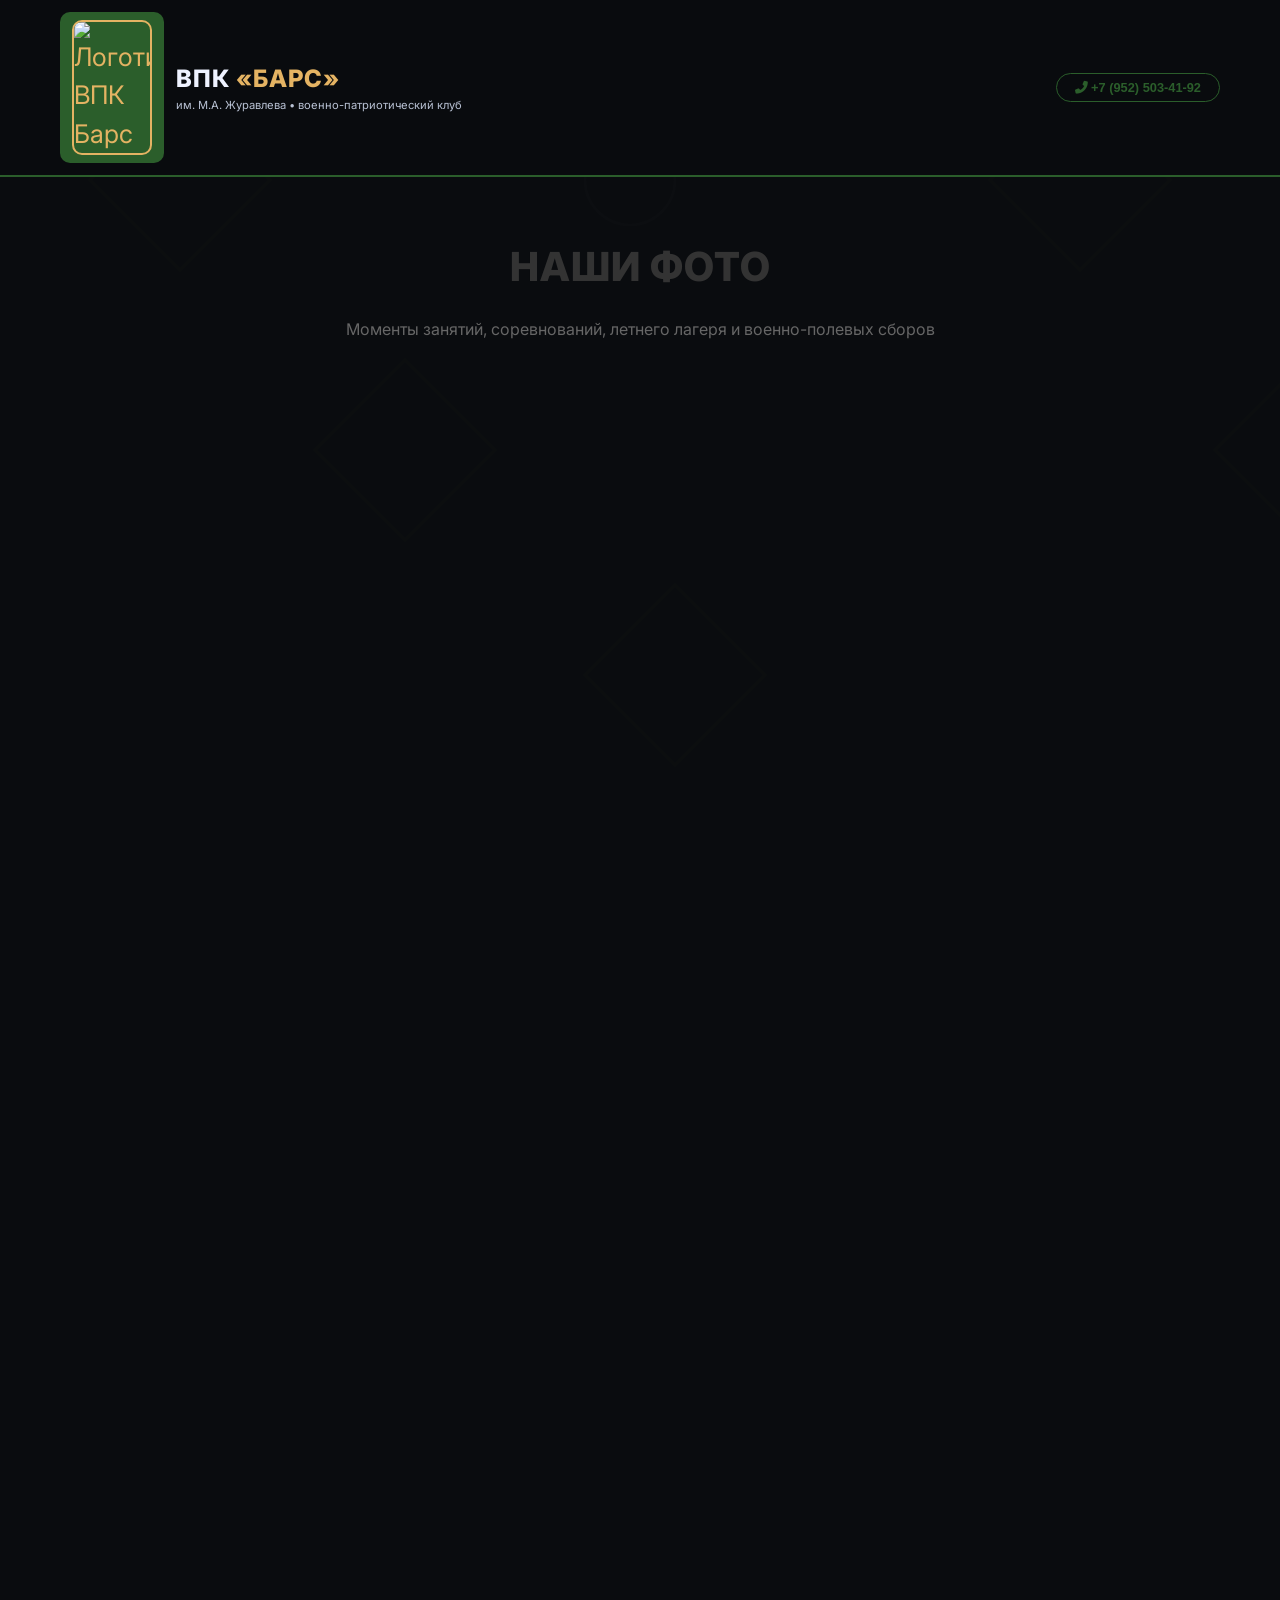
==== commit 2d36ba2c: "Update gallery.html" ====
--- a/gallery.html
+++ b/gallery.html
@@ -159,6 +159,7 @@
 </div><div id="photo_row_-42371866_457244242" data-id="-42371866_457244242" class="photos_row " style="background-image: url(https://sun9-23.vkuserphoto.ru/s/v1/ig2/PVRY0jdH02eiVymaDBm432zjENjJk0vWob8LNVLb7bHekfJ0Vp3kka3CSCGWJxDV0j3V-Sgh3Ycca1owOfvTEzov.jpg?quality=95&amp;as=32x43,48x64,72x96,108x144,160x213,240x320,360x480,480x640,540x720,640x853,720x960,1080x1440,1200x1600&amp;from=bu&amp;cs=240x0); width: 185px; height: 127px" aria-label="Фотография">
 </div><div id="photo_row_-42371866_457244243" data-id="-42371866_457244243" class="photos_row " style="background-image: url(https://sun9-14.vkuserphoto.ru/s/v1/ig2/k2AHIPxEdUKwjcyLiPbojmBhySXnOQTL4WetTbofC2wWAsRFIZCTywjKkaL3x8_X3IDSk4D1SFCQC8dSsizhacWx.jpg?quality=95&amp;as=32x43,48x64,72x96,108x144,160x213,240x320,360x480,480x640,540x720,640x853,720x960,1080x1440,1200x1600&amp;from=bu&amp;cs=240x0); width: 185px; height: 127px" aria-label="Фотография">
 </div><div id="photo_row_-42371866_457244244" data-id="-42371866_457244244" class="photos_row " style="background-image: url(https://sun9-11.vkuserphoto.ru/s/v1/ig2/856rg4a0IEdTKK_69wbCOHJncrP-TcFLspHRSi0PovZ6-SfAR6ef-yQ7RTNHe71D-6hBOHrUK2yBNrqZPhjg6k08.jpg?quality=95&amp;as=32x43,48x64,72x96,108x144,160x213,240x320,360x480,480x640,540x720,640x853,720x960,1080x1440,1200x1600&amp;from=bu&amp;cs=240x0); width: 185px; height: 127px" aria-label="Фотография">
+</div><div id="photo_row_-42371866_457244279" data-id="-42371866_457244279" class="photos_row " style="background-image: url(https://sun9-50.vkuserphoto.ru/s/v1/ig2/1sdFGWCggcvgw8ykwxDJqKhiKKMav2TpOSsJHu-hGtXq6Tud0vow4NxxYM_0NmIq7lHIYm9S0AXrjO2AUlEXmDzn.jpg?quality=95&amp;as=32x32,48x48,72x72,108x108,160x160,240x240,360x360,480x480,540x540,640x640,720x720,1080x1080&amp;from=bu&amp;cs=240x0); width: 185px; height: 127px" aria-label="Фотография">
 </div><div id="photo_row_-42371866_457244245" data-id="-42371866_457244245" class="photos_row " style="background-image: url(https://sun9-38.vkuserphoto.ru/s/v1/ig2/mpJKsLaeAA53JOSnizUp3hnsIyP0uazpm-RxI3351iYYRs2UAc3IWOAxXTsU6RgiAyQ-eV2iTQaDXzLhhHeJWOwa.jpg?quality=95&amp;as=32x43,48x64,72x96,108x144,160x213,240x320,360x480,480x640,540x720,640x854,720x960,947x1263&amp;from=bu&amp;cs=240x0); width: 185px; height: 127px" aria-label="Фотография">
 </div><div id="photo_row_-42371866_457244246" data-id="-42371866_457244246" class="photos_row " style="background-image: url(https://sun9-5.vkuserphoto.ru/s/v1/ig2/jZ8hJ88ZhUzFhJ9ZXkAVlke1cQPY7TXWpvkK6oNsjyYYRpWHu0BDwmYJ7GdFv1U2_4l3707Xuh_JRE7F1SV4Cfs8.jpg?quality=95&amp;as=32x43,48x64,72x96,108x144,160x213,240x320,360x480,480x640,540x720,640x853,720x960,1080x1440,1200x1600&amp;from=bu&amp;cs=240x0); width: 185px; height: 127px" aria-label="Фотография">
 </div><div id="photo_row_-42371866_457244247" data-id="-42371866_457244247" class="photos_row " style="background-image: url(https://sun9-10.vkuserphoto.ru/s/v1/ig2/GKGLy7oRS41U8dDd8x-z-oa-lIfHclAsvF4B6PCWpzDgZfApcc3lffMnnBsBEkkmDwfC2CdSNpyOlJOnz4fcVlNz.jpg?quality=95&amp;as=32x57,48x85,72x128,108x192,160x284,240x427,360x640,480x853,540x960,640x1138,720x1280,900x1600&amp;from=bu&amp;cs=240x0); width: 185px; height: 127px" aria-label="Фотография">
@@ -192,7 +193,6 @@
 </div><div id="photo_row_-42371866_457244276" data-id="-42371866_457244276" class="photos_row " style="background-image: url(https://sun9-45.vkuserphoto.ru/s/v1/ig2/tabJ9bbbk-nggPXh97OIrUlGxoLSSqfoSeG3A-V1QZ9dY1dXj4e9yvrGdDGhzbpLCx07uXkllB36M8NNnbyl9I7A.jpg?quality=95&amp;as=32x43,48x64,72x96,108x144,160x213,240x320,360x480,480x640,540x720,640x853,720x960,960x1280&amp;from=bu&amp;cs=240x0); width: 185px; height: 127px" aria-label="Фотография">
 </div><div id="photo_row_-42371866_457244277" data-id="-42371866_457244277" class="photos_row " style="background-image: url(https://sun9-2.vkuserphoto.ru/s/v1/ig2/sxDemShGV1pELsN8uQVsNjlHiv5JIt7n7_vmF89UGtMt22grnPBaqZ_jb1mXaWw6MG2mG17DeN-VOdVXGWqPjN2Y.jpg?quality=95&amp;as=32x43,48x64,72x96,108x144,160x213,240x320,360x480,480x640,540x720,640x853,720x960,960x1280&amp;from=bu&amp;cs=240x0); width: 185px; height: 127px" aria-label="Фотография">
 </div><div id="photo_row_-42371866_457244278" data-id="-42371866_457244278" class="photos_row " style="background-image: url(https://sun9-43.vkuserphoto.ru/s/v1/ig2/ZzhqWgwQJ3AU6K6wWZxYAnFP5F3ab7wpUheJr5hDOmpYnVvQVMPcma8yFT7pDD4tt9D5E77X_Evat5lW8KiMM-e5.jpg?quality=95&amp;as=32x43,48x64,72x96,108x144,160x213,240x320,360x480,480x640,540x720,640x853,720x960,960x1280&amp;from=bu&amp;cs=240x0); width: 185px; height: 127px" aria-label="Фотография">
-</div><div id="photo_row_-42371866_457244279" data-id="-42371866_457244279" class="photos_row " style="background-image: url(https://sun9-50.vkuserphoto.ru/s/v1/ig2/1sdFGWCggcvgw8ykwxDJqKhiKKMav2TpOSsJHu-hGtXq6Tud0vow4NxxYM_0NmIq7lHIYm9S0AXrjO2AUlEXmDzn.jpg?quality=95&amp;as=32x32,48x48,72x72,108x108,160x160,240x240,360x360,480x480,540x540,640x640,720x720,1080x1080&amp;from=bu&amp;cs=240x0); width: 185px; height: 127px" aria-label="Фотография">
 </div></div>
             </div>
         </section>
@@ -321,4 +321,4 @@
 });
 </script>
 </body>
-</html>+</html>
